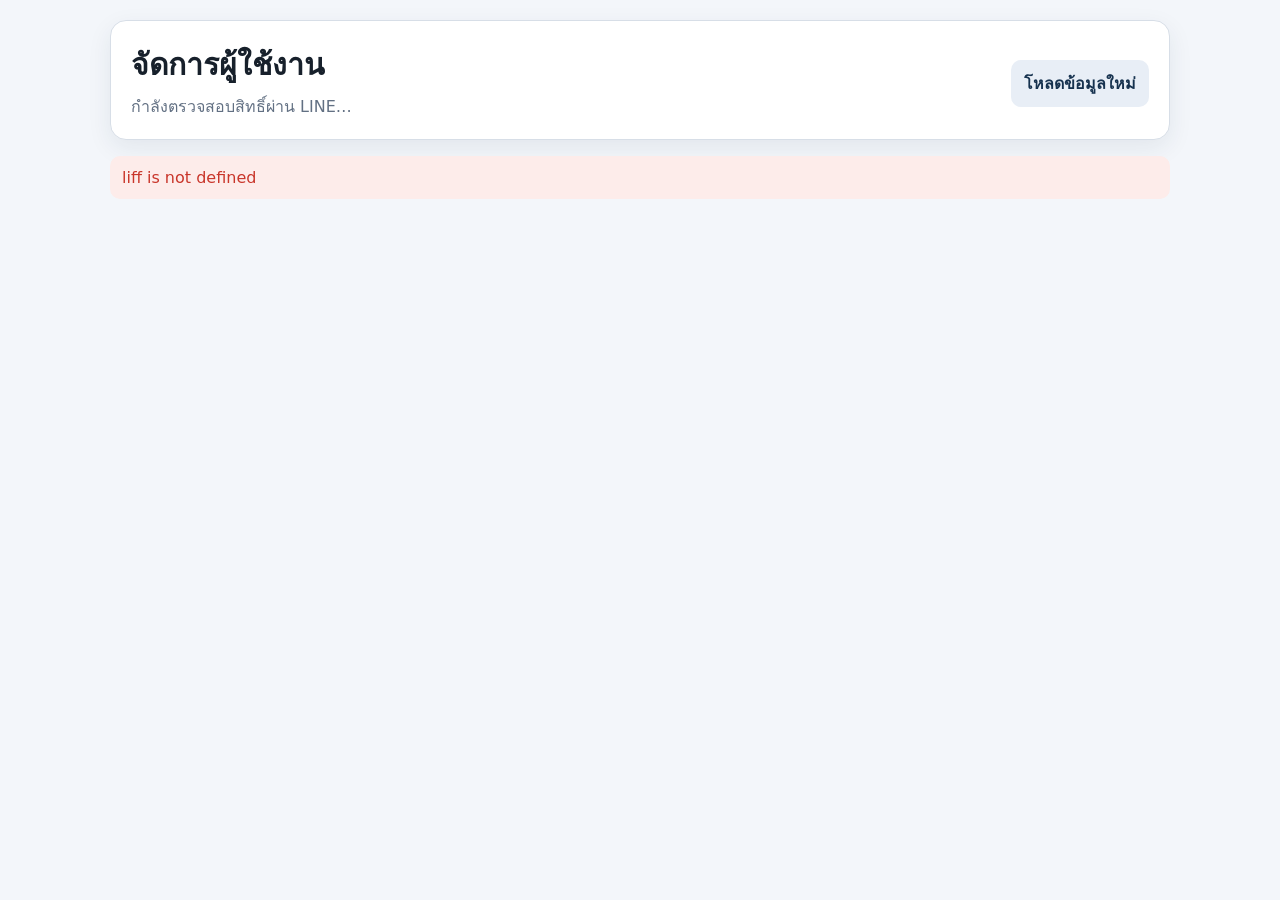
==== index.html @ 58099b9d "Improve Apps Script bridge loading" ====
<!doctype html>
<html lang='th'>
  <head>
    <meta charset='utf-8'>
    <meta name='viewport' content='width=device-width, initial-scale=1'>
    <title>จัดการผู้ใช้งาน</title>
    <script src='https://static.line-scdn.net/liff/edge/2/sdk.js'></script>
    <style>
      :root { --navy:#16324f; --blue:#1f6feb; --green:#16864b; --red:#c9362b; --border:#d7dee7; }
      * { box-sizing:border-box; }
      body { margin:0; background:#f3f6fa; color:#17202b; font-family:system-ui,'Segoe UI',sans-serif; }
      .page { width:min(1100px,100%); margin:auto; padding:20px; }
      .header,.card { border:1px solid var(--border); border-radius:16px; background:#fff; box-shadow:0 8px 24px rgb(22 50 79 / 8%); }
      .header { display:flex; align-items:center; justify-content:space-between; gap:16px; padding:20px; }
      h1,h2,p { margin-top:0; } h1 { margin-bottom:6px; font-size:clamp(22px,5vw,30px); }
      h2 { margin-bottom:16px; font-size:20px; } .muted { margin-bottom:0; color:#627083; }
      .card { margin-top:16px; padding:20px; }
      .grid { display:grid; grid-template-columns:repeat(2,minmax(0,1fr)); gap:14px; }
      label { display:block; color:var(--navy); font-weight:650; }
      input,select,button { width:100%; min-height:46px; margin-top:7px; border:1px solid var(--border); border-radius:10px; padding:10px 12px; background:#fff; font:inherit; }
      .check { display:flex; align-items:center; gap:9px; margin-top:27px; }
      .check input { width:20px; min-height:20px; margin:0; }
      .actions { display:flex; gap:10px; margin-top:16px; }
      button { width:auto; cursor:pointer; border-color:transparent; background:var(--blue); color:#fff; font-weight:700; }
      button.secondary { background:#e8eef6; color:var(--navy); } button:disabled { opacity:.55; }
      .status { display:none; margin-top:16px; border-radius:10px; padding:12px; }
      .status.show { display:block; } .info { background:#e9f2ff; color:#144f98; }
      .success { background:#e5f6ed; color:var(--green); } .error { background:#fdecea; color:var(--red); }
      .table-wrap { overflow-x:auto; } table { width:100%; border-collapse:collapse; white-space:nowrap; }
      th,td { border-bottom:1px solid var(--border); padding:11px 10px; text-align:left; }
      th { background:#f6f8fb; color:var(--navy); } .active { color:var(--green); } .inactive { color:var(--red); }
      .edit { min-height:36px; margin:0; padding:6px 12px; } #app { display:none; }
      .backend-frame { position:fixed; left:-10px; bottom:-10px; width:1px; height:1px; border:0; opacity:.01; pointer-events:none; }
      @media(max-width:650px) { .page{padding:12px}.header,.card{padding:16px;border-radius:12px}.header,.actions{flex-direction:column;align-items:stretch}.grid{grid-template-columns:1fr}.check{margin-top:0}button{width:100%} }
    </style>
  </head>
  <body>
    <main class='page'>
      <section class='header'>
        <div><h1>จัดการผู้ใช้งาน</h1><p class='muted' id='signedInName'>กำลังตรวจสอบสิทธิ์ผ่าน LINE…</p></div>
        <button class='secondary' id='refreshButton' type='button'>โหลดข้อมูลใหม่</button>
      </section>
      <div class='status info show' id='statusBox'>กำลังเชื่อมต่อ LINE…</div>
      <div id='app'>
        <section class='card'>
          <h2>เพิ่มหรือแก้ไขผู้ใช้</h2>
          <form id='userForm'>
            <div class='grid'>
              <label>LINE User ID<input id='lineUserId' required placeholder='Uxxxxxxxxxxxxxxxxxxxxxxxxxxxxxxxx'></label>
              <label>ชื่อที่แสดงใน LINE<input id='lineDisplayName' maxlength='100'></label>
              <label>ชื่อพนักงาน<input id='employeeName' maxlength='100'></label>
              <label>รหัสพนักงาน<input id='employeeCode' maxlength='50'></label>
              <label>ระดับสิทธิ์<select id='role'><option value='employee'>พนักงาน</option><option value='manager'>ผู้บริหาร</option></select></label>
              <label class='check'><input id='active' type='checkbox' checked>เปิดใช้งานบัญชีนี้</label>
            </div>
            <div class='actions'>
              <button id='saveButton' type='submit'>บันทึกผู้ใช้</button>
              <button class='secondary' id='clearButton' type='button'>ล้างแบบฟอร์ม</button>
            </div>
          </form>
        </section>
        <section class='card'>
          <h2>รายชื่อผู้ใช้งาน</h2>
          <div class='table-wrap'>
            <table>
              <thead><tr><th>ชื่อพนักงาน</th><th>รหัส</th><th>ชื่อ LINE</th><th>สิทธิ์</th><th>สถานะ</th><th></th></tr></thead>
              <tbody id='userRows'></tbody>
            </table>
          </div>
        </section>
      </div>
    </main>
    <iframe class='backend-frame' id='backendFrame' title='Apps Script backend'></iframe>
    <script>
      const LIFF_ID = '2010715544-GvrOwi60';
      const BACKEND_URL = 'https://script.google.com/macros/s/AKfycbyESq3ElbNxq7bEyZDxIIWCB4xXOljDErmlL_7c5X8zu0nMCGEnjHRh0IuNytsaBwrUbg/exec';
      const MESSAGE_SOURCE = 'line-access-frontend';
      const BRIDGE_SOURCE = 'line-access-bridge';
      const pending = new Map();
      let idToken = '';
      let users = [];
      let bridgeWindow = null;
      let requestNumber = 0;
      let resolveBridge;
      const bridgeReady = new Promise(resolve => { resolveBridge = resolve; });
      const el = {};

      ['app','statusBox','signedInName','userForm','userRows','refreshButton','saveButton',
       'clearButton','lineUserId','lineDisplayName','employeeName','employeeCode','role','active',
       'backendFrame'].forEach(id => { el[id] = document.getElementById(id); });

      window.addEventListener('message', receiveBridgeMessage);
      window.addEventListener('load', initialize);
      el.userForm.addEventListener('submit', saveUser);
      el.refreshButton.addEventListener('click', () => loadUsers().catch(() => {}));
      el.clearButton.addEventListener('click', clearForm);

      async function initialize() {
        try {
          el.backendFrame.src = BACKEND_URL;
          await liff.init({ liffId: LIFF_ID, withLoginOnExternalBrowser: true });
          if (!liff.isLoggedIn()) throw new Error('กรุณาเข้าสู่ระบบ LINE แล้วเปิดใหม่');
          idToken = liff.getIDToken();
          if (!idToken) throw new Error('LINE ไม่ได้ส่ง ID token');
          const profile = await liff.getProfile();
          el.signedInName.textContent = 'เข้าสู่ระบบ: ' + profile.displayName;
          await waitForBridge();
          await loadUsers();
          el.app.style.display = 'block';
        } catch (error) {
          showStatus(messageOf(error), 'error');
        }
      }

      function receiveBridgeMessage(event) {
        const data = event.data;
        if (!data || data.source !== BRIDGE_SOURCE) return;
        if (data.type === 'ready') {
          bridgeWindow = event.source;
          resolveBridge();
          return;
        }
        if (data.type !== 'response' || event.source !== bridgeWindow) return;
        const request = pending.get(data.id);
        if (!request) return;
        clearTimeout(request.timer);
        pending.delete(data.id);
        data.ok ? request.resolve(data.result) : request.reject(new Error(data.error));
      }

      function waitForBridge() {
        return Promise.race([
          bridgeReady,
          new Promise((resolve, reject) => {
            setTimeout(() => reject(new Error('เชื่อมต่อ Apps Script ไม่สำเร็จ')), 15000);
          })
        ]);
      }

      function callBackend(action, payload) {
        return new Promise((resolve, reject) => {
          const id = 'request-' + (++requestNumber);
          const timer = setTimeout(() => {
            pending.delete(id);
            reject(new Error('Apps Script ตอบกลับช้าเกินกำหนด'));
          }, 20000);
          pending.set(id, { resolve: resolve, reject: reject, timer: timer });
          bridgeWindow.postMessage({
            source: MESSAGE_SOURCE,
            id: id,
            action: action,
            idToken: idToken,
            payload: payload || null
          }, '*');
        });
      }

      function loadUsers() {
        setBusy(true);
        showStatus('กำลังโหลดรายชื่อผู้ใช้งาน…', 'info');
        return callBackend('getAccessUsers').then(result => {
          users = result || [];
          renderUsers();
          showStatus('โหลดข้อมูล ' + users.length + ' รายการแล้ว', 'success');
        }).catch(error => {
          showStatus(messageOf(error), 'error');
          throw error;
        }).finally(() => setBusy(false));
      }

      function saveUser(event) {
        event.preventDefault();
        setBusy(true);
        showStatus('กำลังบันทึกข้อมูล…', 'info');
        const input = {
          lineUserId: el.lineUserId.value,
          lineDisplayName: el.lineDisplayName.value,
          employeeName: el.employeeName.value,
          employeeCode: el.employeeCode.value,
          role: el.role.value,
          active: el.active.checked
        };
        callBackend('saveAccessUser', input).then(() => {
          clearForm();
          return loadUsers();
        }).catch(error => showStatus(messageOf(error), 'error'))
          .finally(() => setBusy(false));
      }

      function renderUsers() {
        el.userRows.replaceChildren();
        if (!users.length) {
          const cell = el.userRows.insertRow().insertCell();
          cell.colSpan = 6;
          cell.textContent = 'ยังไม่มีผู้ใช้งาน';
          return;
        }
        users.forEach((user, index) => {
          const row = el.userRows.insertRow();
          addCell(row, user.employeeName || '-');
          addCell(row, user.employeeCode || '-');
          addCell(row, user.lineDisplayName || '-');
          addCell(row, user.role === 'manager' ? 'ผู้บริหาร' : 'พนักงาน');
          const status = addCell(row, user.active ? 'ใช้งาน' : 'ระงับ');
          status.className = user.active ? 'active' : 'inactive';
          const button = document.createElement('button');
          button.type = 'button';
          button.className = 'edit';
          button.textContent = 'แก้ไข';
          button.addEventListener('click', () => editUser(index));
          row.insertCell().appendChild(button);
        });
      }

      function addCell(row, text) {
        const cell = row.insertCell();
        cell.textContent = text;
        return cell;
      }

      function editUser(index) {
        const user = users[index];
        el.lineUserId.value = user.lineUserId;
        el.lineDisplayName.value = user.lineDisplayName;
        el.employeeName.value = user.employeeName;
        el.employeeCode.value = user.employeeCode;
        el.role.value = user.role;
        el.active.checked = user.active;
        window.scrollTo({ top: 0, behavior: 'smooth' });
      }

      function clearForm() {
        el.userForm.reset();
        el.active.checked = true;
        el.role.value = 'employee';
      }

      function setBusy(value) {
        el.saveButton.disabled = value;
        el.refreshButton.disabled = value;
      }

      function showStatus(message, type) {
        el.statusBox.textContent = message;
        el.statusBox.className = 'status show ' + type;
      }

      function messageOf(error) {
        return error && error.message ? error.message : String(error);
      }
    </script>
  </body>
</html>
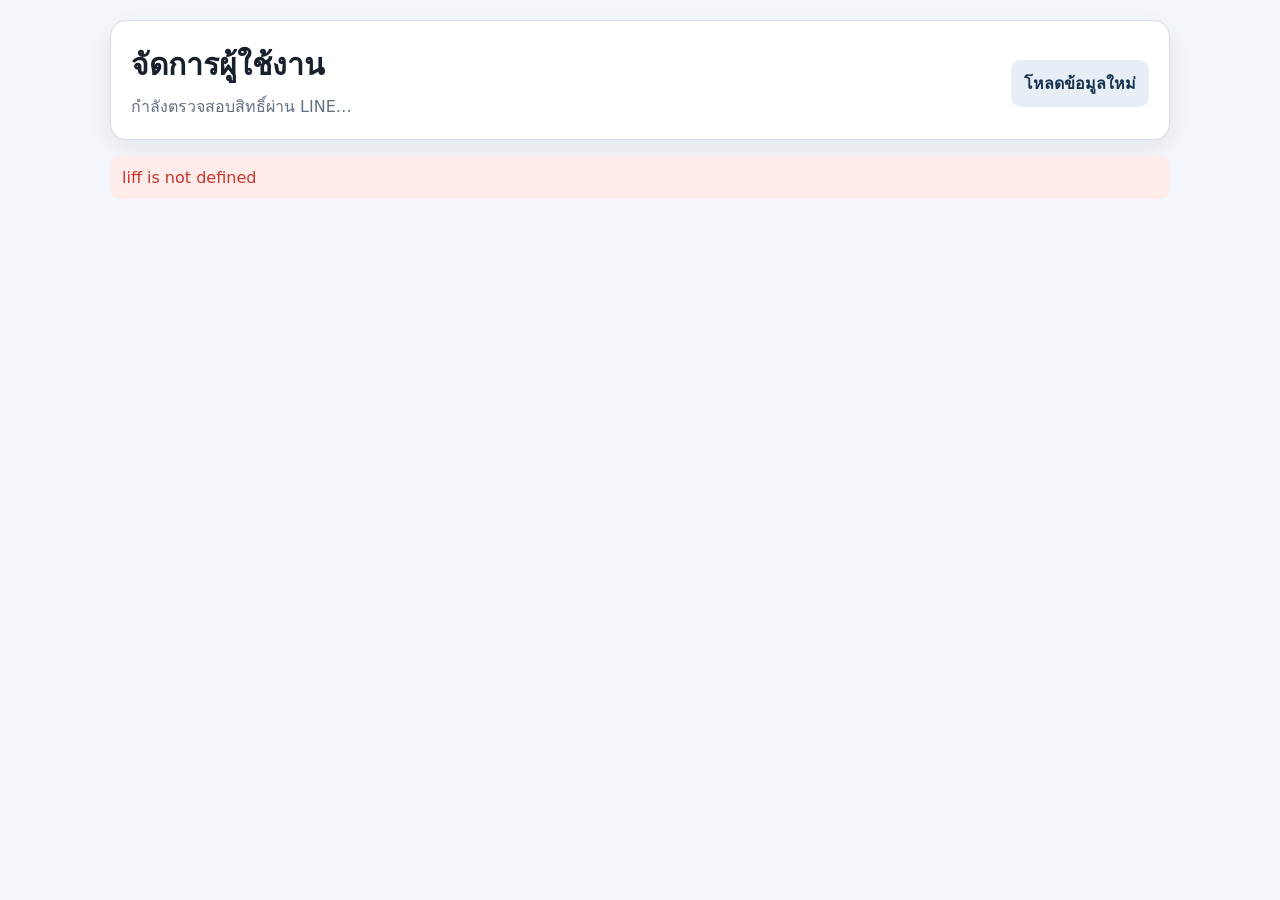
==== commit 66f747fb: "feat: add manager broadcast announcements" ====
--- a/index.html
+++ b/index.html
@@ -17,7 +17,8 @@
       .card { margin-top:16px; padding:20px; }
       .grid { display:grid; grid-template-columns:repeat(2,minmax(0,1fr)); gap:14px; }
       label { display:block; color:var(--navy); font-weight:650; }
-      input,select,button { width:100%; min-height:46px; margin-top:7px; border:1px solid var(--border); border-radius:10px; padding:10px 12px; background:#fff; font:inherit; }
+      input,select,textarea,button { width:100%; min-height:46px; margin-top:7px; border:1px solid var(--border); border-radius:10px; padding:10px 12px; background:#fff; font:inherit; }
+      textarea { min-height:150px; resize:vertical; line-height:1.55; }
       .check { display:flex; align-items:center; gap:9px; margin-top:27px; }
       .check input { width:20px; min-height:20px; margin:0; }
       .actions { display:flex; gap:10px; margin-top:16px; }
@@ -30,6 +31,12 @@
       th,td { border-bottom:1px solid var(--border); padding:11px 10px; text-align:left; }
       th { background:#f6f8fb; color:var(--navy); } .active { color:var(--green); } .inactive { color:var(--red); }
       .edit { min-height:36px; margin:0; padding:6px 12px; } #app { display:none; }
+      .broadcast-preview { display:none; margin-top:16px; border:1px solid #b9d3fa; border-radius:12px; padding:14px; background:#f4f8ff; }
+      .broadcast-preview.show { display:block; }
+      .broadcast-preview strong { display:block; color:var(--navy); }
+      .broadcast-preview pre { margin:10px 0 0; white-space:pre-wrap; overflow-wrap:anywhere; font:inherit; line-height:1.55; }
+      .danger { background:var(--red); }
+      .counter { margin-top:7px; color:#627083; text-align:right; font-size:14px; }
       .backend-frame { position:fixed; left:-10px; bottom:-10px; width:1px; height:1px; border:0; opacity:.01; pointer-events:none; }
       @media(max-width:650px) { .page{padding:12px}.header,.card{padding:16px;border-radius:12px}.header,.actions{flex-direction:column;align-items:stretch}.grid{grid-template-columns:1fr}.check{margin-top:0}button{width:100%} }
     </style>
@@ -42,6 +49,23 @@
       </section>
       <div class='status info show' id='statusBox'>กำลังเชื่อมต่อ LINE…</div>
       <div id='app'>
+        <section class='card'>
+          <h2>แจ้งประกาศถึงทุกคน</h2>
+          <p class='muted'>ส่งข้อความถึงพนักงานและผู้บริหารที่เปิดใช้งานทั้งหมด</p>
+          <label>
+            ข้อความประกาศ
+            <textarea id='broadcastMessage' maxlength='1000' placeholder='เช่น แจ้งประชุมเวลา 15:00 น. ที่ห้องประชุม'></textarea>
+          </label>
+          <div class='counter'><span id='broadcastLength'>0</span>/1000 ตัวอักษร</div>
+          <div class='broadcast-preview' id='broadcastPreview'>
+            <strong id='broadcastRecipientSummary'></strong>
+            <pre id='broadcastPreviewText'></pre>
+          </div>
+          <div class='actions'>
+            <button class='secondary' id='previewBroadcastButton' type='button'>ดูตัวอย่างและจำนวนผู้รับ</button>
+            <button class='danger' id='sendBroadcastButton' type='button' disabled>ยืนยันส่งทุกคน</button>
+          </div>
+        </section>
         <section class='card'>
           <h2>เพิ่มหรือแก้ไขผู้ใช้</h2>
           <form id='userForm'>
@@ -79,6 +103,8 @@
       const pending = new Map();
       let idToken = '';
       let users = [];
+      let previewedBroadcastMessage = '';
+      let previewedRecipientCount = 0;
       let bridgeWindow = null;
       let requestNumber = 0;
       let resolveBridge;
@@ -87,13 +113,18 @@
 
       ['app','statusBox','signedInName','userForm','userRows','refreshButton','saveButton',
        'clearButton','lineUserId','lineDisplayName','employeeName','employeeCode','role','active',
-       'backendFrame'].forEach(id => { el[id] = document.getElementById(id); });
+       'backendFrame','broadcastMessage','broadcastLength','broadcastPreview',
+       'broadcastRecipientSummary','broadcastPreviewText','previewBroadcastButton',
+       'sendBroadcastButton'].forEach(id => { el[id] = document.getElementById(id); });
 
       window.addEventListener('message', receiveBridgeMessage);
       window.addEventListener('load', initialize);
       el.userForm.addEventListener('submit', saveUser);
       el.refreshButton.addEventListener('click', () => loadUsers().catch(() => {}));
       el.clearButton.addEventListener('click', clearForm);
+      el.broadcastMessage.addEventListener('input', handleBroadcastInput);
+      el.previewBroadcastButton.addEventListener('click', previewBroadcast);
+      el.sendBroadcastButton.addEventListener('click', sendBroadcast);
 
       async function initialize() {
         try {
@@ -180,11 +211,87 @@
           role: el.role.value,
           active: el.active.checked
         };
-        callBackend('saveAccessUser', input).then(() => {
+        callBackend('saveAccessUser', input).then(result => {
           clearForm();
-          return loadUsers();
+          return loadUsers().then(() => {
+            const menu = result && result.richMenu;
+            if (menu && menu.status === 'error') {
+              showStatus('บันทึกข้อมูลแล้ว แต่ผูก Rich Menu ไม่สำเร็จ: ' + menu.error, 'error');
+              return;
+            }
+            if (menu && menu.status === 'not-configured') {
+              showStatus('บันทึกข้อมูลแล้ว แต่ระบบ Rich Menu ยังไม่ได้ตั้งค่า', 'info');
+              return;
+            }
+            showStatus('บันทึกข้อมูลและตรวจสอบ Rich Menu แล้ว', 'success');
+          });
         }).catch(error => showStatus(messageOf(error), 'error'))
           .finally(() => setBusy(false));
+      }
+
+      function handleBroadcastInput() {
+        el.broadcastLength.textContent = el.broadcastMessage.value.length;
+        previewedBroadcastMessage = '';
+        previewedRecipientCount = 0;
+        el.broadcastPreview.classList.remove('show');
+        el.sendBroadcastButton.disabled = true;
+      }
+
+      async function previewBroadcast() {
+        const message = el.broadcastMessage.value.trim();
+        if (!message) {
+          showStatus('กรุณาพิมพ์ข้อความประกาศ', 'error');
+          return;
+        }
+        setBusy(true);
+        showStatus('กำลังตรวจสอบข้อความและรายชื่อผู้รับ…', 'info');
+        try {
+          const result = await callBackend('previewBroadcastMessage', { message: message });
+          previewedBroadcastMessage = result.message;
+          previewedRecipientCount = result.recipientCount;
+          el.broadcastRecipientSummary.textContent =
+            'ผู้รับทั้งหมด ' + result.recipientCount + ' คน';
+          el.broadcastPreviewText.textContent = result.message;
+          el.broadcastPreview.classList.add('show');
+          el.sendBroadcastButton.disabled = false;
+          showStatus('ตรวจตัวอย่างแล้ว กรุณาตรวจข้อความก่อนกดยืนยันส่ง', 'success');
+        } catch (error) {
+          showStatus(messageOf(error), 'error');
+        } finally {
+          setBusy(false);
+        }
+      }
+
+      async function sendBroadcast() {
+        const message = el.broadcastMessage.value.trim();
+        if (!previewedBroadcastMessage || message !== previewedBroadcastMessage) {
+          showStatus('ข้อความมีการเปลี่ยนแปลง กรุณาดูตัวอย่างใหม่ก่อนส่ง', 'error');
+          handleBroadcastInput();
+          return;
+        }
+        if (!window.confirm(
+          'ยืนยันส่งข้อความนี้ถึงผู้ใช้งาน Active ทั้งหมด ' +
+          previewedRecipientCount + ' คนใช่หรือไม่?'
+        )) return;
+
+        setBusy(true);
+        showStatus('กำลังส่งประกาศ กรุณาอย่าปิดหน้านี้…', 'info');
+        try {
+          const result = await callBackend('sendBroadcastMessage', {
+            message: message,
+            confirmation: 'SEND_ALL_ACTIVE'
+          });
+          el.broadcastMessage.value = '';
+          handleBroadcastInput();
+          showStatus(
+            'ส่งประกาศสำเร็จ ' + result.recipientCount + ' คน เวลา ' + result.sentAt,
+            'success'
+          );
+        } catch (error) {
+          showStatus(messageOf(error), 'error');
+        } finally {
+          setBusy(false);
+        }
       }
 
       function renderUsers() {
@@ -238,6 +345,9 @@
       function setBusy(value) {
         el.saveButton.disabled = value;
         el.refreshButton.disabled = value;
+        el.previewBroadcastButton.disabled = value;
+        el.sendBroadcastButton.disabled = value ||
+          !previewedBroadcastMessage;
       }
 
       function showStatus(message, type) {
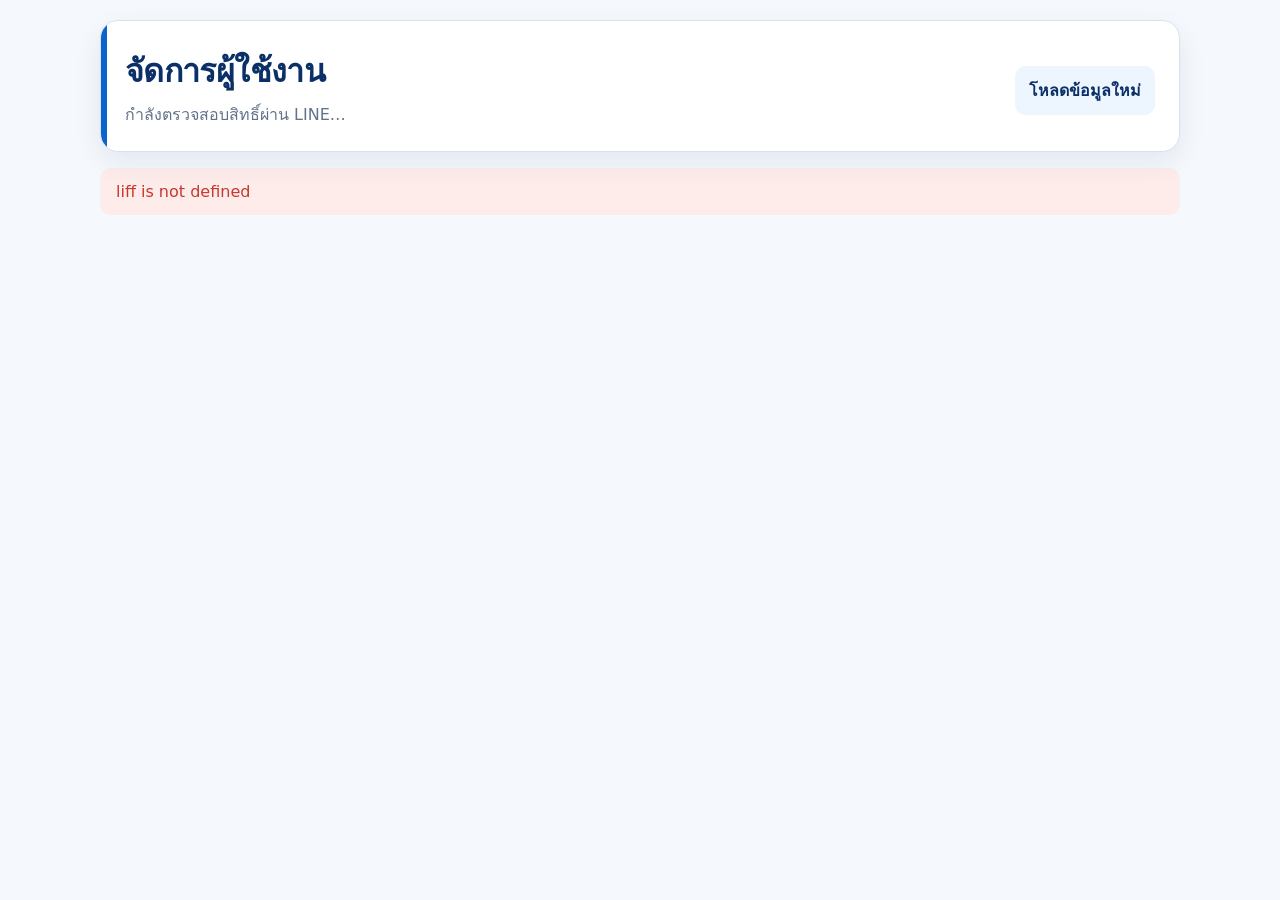
==== commit e6691406: "Refresh admin user management UI" ====
--- a/index.html
+++ b/index.html
@@ -1,363 +1,365 @@
-<!doctype html>
-<html lang='th'>
-  <head>
-    <meta charset='utf-8'>
-    <meta name='viewport' content='width=device-width, initial-scale=1'>
-    <title>จัดการผู้ใช้งาน</title>
-    <script src='https://static.line-scdn.net/liff/edge/2/sdk.js'></script>
-    <style>
-      :root { --navy:#16324f; --blue:#1f6feb; --green:#16864b; --red:#c9362b; --border:#d7dee7; }
-      * { box-sizing:border-box; }
-      body { margin:0; background:#f3f6fa; color:#17202b; font-family:system-ui,'Segoe UI',sans-serif; }
-      .page { width:min(1100px,100%); margin:auto; padding:20px; }
-      .header,.card { border:1px solid var(--border); border-radius:16px; background:#fff; box-shadow:0 8px 24px rgb(22 50 79 / 8%); }
-      .header { display:flex; align-items:center; justify-content:space-between; gap:16px; padding:20px; }
-      h1,h2,p { margin-top:0; } h1 { margin-bottom:6px; font-size:clamp(22px,5vw,30px); }
-      h2 { margin-bottom:16px; font-size:20px; } .muted { margin-bottom:0; color:#627083; }
-      .card { margin-top:16px; padding:20px; }
-      .grid { display:grid; grid-template-columns:repeat(2,minmax(0,1fr)); gap:14px; }
-      label { display:block; color:var(--navy); font-weight:650; }
-      input,select,textarea,button { width:100%; min-height:46px; margin-top:7px; border:1px solid var(--border); border-radius:10px; padding:10px 12px; background:#fff; font:inherit; }
-      textarea { min-height:150px; resize:vertical; line-height:1.55; }
-      .check { display:flex; align-items:center; gap:9px; margin-top:27px; }
-      .check input { width:20px; min-height:20px; margin:0; }
-      .actions { display:flex; gap:10px; margin-top:16px; }
-      button { width:auto; cursor:pointer; border-color:transparent; background:var(--blue); color:#fff; font-weight:700; }
-      button.secondary { background:#e8eef6; color:var(--navy); } button:disabled { opacity:.55; }
-      .status { display:none; margin-top:16px; border-radius:10px; padding:12px; }
-      .status.show { display:block; } .info { background:#e9f2ff; color:#144f98; }
-      .success { background:#e5f6ed; color:var(--green); } .error { background:#fdecea; color:var(--red); }
-      .table-wrap { overflow-x:auto; } table { width:100%; border-collapse:collapse; white-space:nowrap; }
-      th,td { border-bottom:1px solid var(--border); padding:11px 10px; text-align:left; }
-      th { background:#f6f8fb; color:var(--navy); } .active { color:var(--green); } .inactive { color:var(--red); }
-      .edit { min-height:36px; margin:0; padding:6px 12px; } #app { display:none; }
-      .broadcast-preview { display:none; margin-top:16px; border:1px solid #b9d3fa; border-radius:12px; padding:14px; background:#f4f8ff; }
-      .broadcast-preview.show { display:block; }
-      .broadcast-preview strong { display:block; color:var(--navy); }
-      .broadcast-preview pre { margin:10px 0 0; white-space:pre-wrap; overflow-wrap:anywhere; font:inherit; line-height:1.55; }
-      .danger { background:var(--red); }
-      .counter { margin-top:7px; color:#627083; text-align:right; font-size:14px; }
-      .backend-frame { position:fixed; left:-10px; bottom:-10px; width:1px; height:1px; border:0; opacity:.01; pointer-events:none; }
-      @media(max-width:650px) { .page{padding:12px}.header,.card{padding:16px;border-radius:12px}.header,.actions{flex-direction:column;align-items:stretch}.grid{grid-template-columns:1fr}.check{margin-top:0}button{width:100%} }
-    </style>
-  </head>
-  <body>
-    <main class='page'>
-      <section class='header'>
-        <div><h1>จัดการผู้ใช้งาน</h1><p class='muted' id='signedInName'>กำลังตรวจสอบสิทธิ์ผ่าน LINE…</p></div>
-        <button class='secondary' id='refreshButton' type='button'>โหลดข้อมูลใหม่</button>
-      </section>
-      <div class='status info show' id='statusBox'>กำลังเชื่อมต่อ LINE…</div>
-      <div id='app'>
-        <section class='card'>
-          <h2>แจ้งประกาศถึงทุกคน</h2>
-          <p class='muted'>ส่งข้อความถึงพนักงานและผู้บริหารที่เปิดใช้งานทั้งหมด</p>
-          <label>
-            ข้อความประกาศ
-            <textarea id='broadcastMessage' maxlength='1000' placeholder='เช่น แจ้งประชุมเวลา 15:00 น. ที่ห้องประชุม'></textarea>
-          </label>
-          <div class='counter'><span id='broadcastLength'>0</span>/1000 ตัวอักษร</div>
-          <div class='broadcast-preview' id='broadcastPreview'>
-            <strong id='broadcastRecipientSummary'></strong>
-            <pre id='broadcastPreviewText'></pre>
-          </div>
-          <div class='actions'>
-            <button class='secondary' id='previewBroadcastButton' type='button'>ดูตัวอย่างและจำนวนผู้รับ</button>
-            <button class='danger' id='sendBroadcastButton' type='button' disabled>ยืนยันส่งทุกคน</button>
-          </div>
-        </section>
-        <section class='card'>
-          <h2>เพิ่มหรือแก้ไขผู้ใช้</h2>
-          <form id='userForm'>
-            <div class='grid'>
-              <label>LINE User ID<input id='lineUserId' required placeholder='Uxxxxxxxxxxxxxxxxxxxxxxxxxxxxxxxx'></label>
-              <label>ชื่อที่แสดงใน LINE<input id='lineDisplayName' maxlength='100'></label>
-              <label>ชื่อพนักงาน<input id='employeeName' maxlength='100'></label>
-              <label>รหัสพนักงาน<input id='employeeCode' maxlength='50'></label>
-              <label>ระดับสิทธิ์<select id='role'><option value='employee'>พนักงาน</option><option value='manager'>ผู้บริหาร</option></select></label>
-              <label class='check'><input id='active' type='checkbox' checked>เปิดใช้งานบัญชีนี้</label>
-            </div>
-            <div class='actions'>
-              <button id='saveButton' type='submit'>บันทึกผู้ใช้</button>
-              <button class='secondary' id='clearButton' type='button'>ล้างแบบฟอร์ม</button>
-            </div>
-          </form>
-        </section>
-        <section class='card'>
-          <h2>รายชื่อผู้ใช้งาน</h2>
-          <div class='table-wrap'>
-            <table>
-              <thead><tr><th>ชื่อพนักงาน</th><th>รหัส</th><th>ชื่อ LINE</th><th>สิทธิ์</th><th>สถานะ</th><th></th></tr></thead>
-              <tbody id='userRows'></tbody>
-            </table>
-          </div>
-        </section>
-      </div>
-    </main>
-    <iframe class='backend-frame' id='backendFrame' title='Apps Script backend'></iframe>
-    <script>
-      const LIFF_ID = '2010715544-GvrOwi60';
-      const BACKEND_URL = 'https://script.google.com/macros/s/AKfycbyESq3ElbNxq7bEyZDxIIWCB4xXOljDErmlL_7c5X8zu0nMCGEnjHRh0IuNytsaBwrUbg/exec';
-      const MESSAGE_SOURCE = 'line-access-frontend';
-      const BRIDGE_SOURCE = 'line-access-bridge';
-      const pending = new Map();
-      let idToken = '';
-      let users = [];
-      let previewedBroadcastMessage = '';
-      let previewedRecipientCount = 0;
-      let bridgeWindow = null;
-      let requestNumber = 0;
-      let resolveBridge;
-      const bridgeReady = new Promise(resolve => { resolveBridge = resolve; });
-      const el = {};
-
-      ['app','statusBox','signedInName','userForm','userRows','refreshButton','saveButton',
-       'clearButton','lineUserId','lineDisplayName','employeeName','employeeCode','role','active',
-       'backendFrame','broadcastMessage','broadcastLength','broadcastPreview',
-       'broadcastRecipientSummary','broadcastPreviewText','previewBroadcastButton',
-       'sendBroadcastButton'].forEach(id => { el[id] = document.getElementById(id); });
-
-      window.addEventListener('message', receiveBridgeMessage);
-      window.addEventListener('load', initialize);
-      el.userForm.addEventListener('submit', saveUser);
-      el.refreshButton.addEventListener('click', () => loadUsers().catch(() => {}));
-      el.clearButton.addEventListener('click', clearForm);
-      el.broadcastMessage.addEventListener('input', handleBroadcastInput);
-      el.previewBroadcastButton.addEventListener('click', previewBroadcast);
-      el.sendBroadcastButton.addEventListener('click', sendBroadcast);
-
-      async function initialize() {
-        try {
-          el.backendFrame.src = BACKEND_URL;
-          await liff.init({ liffId: LIFF_ID, withLoginOnExternalBrowser: true });
-          if (!liff.isLoggedIn()) throw new Error('กรุณาเข้าสู่ระบบ LINE แล้วเปิดใหม่');
-          idToken = liff.getIDToken();
-          if (!idToken) throw new Error('LINE ไม่ได้ส่ง ID token');
-          const profile = await liff.getProfile();
-          el.signedInName.textContent = 'เข้าสู่ระบบ: ' + profile.displayName;
-          await waitForBridge();
-          await loadUsers();
-          el.app.style.display = 'block';
-        } catch (error) {
-          showStatus(messageOf(error), 'error');
-        }
-      }
-
-      function receiveBridgeMessage(event) {
-        const data = event.data;
-        if (!data || data.source !== BRIDGE_SOURCE) return;
-        if (data.type === 'ready') {
-          bridgeWindow = event.source;
-          resolveBridge();
-          return;
-        }
-        if (data.type !== 'response' || event.source !== bridgeWindow) return;
-        const request = pending.get(data.id);
-        if (!request) return;
-        clearTimeout(request.timer);
-        pending.delete(data.id);
-        data.ok ? request.resolve(data.result) : request.reject(new Error(data.error));
-      }
-
-      function waitForBridge() {
-        return Promise.race([
-          bridgeReady,
-          new Promise((resolve, reject) => {
-            setTimeout(() => reject(new Error('เชื่อมต่อ Apps Script ไม่สำเร็จ')), 15000);
-          })
-        ]);
-      }
-
-      function callBackend(action, payload) {
-        return new Promise((resolve, reject) => {
-          const id = 'request-' + (++requestNumber);
-          const timer = setTimeout(() => {
-            pending.delete(id);
-            reject(new Error('Apps Script ตอบกลับช้าเกินกำหนด'));
-          }, 20000);
-          pending.set(id, { resolve: resolve, reject: reject, timer: timer });
-          bridgeWindow.postMessage({
-            source: MESSAGE_SOURCE,
-            id: id,
-            action: action,
-            idToken: idToken,
-            payload: payload || null
-          }, '*');
-        });
-      }
-
-      function loadUsers() {
-        setBusy(true);
-        showStatus('กำลังโหลดรายชื่อผู้ใช้งาน…', 'info');
-        return callBackend('getAccessUsers').then(result => {
-          users = result || [];
-          renderUsers();
-          showStatus('โหลดข้อมูล ' + users.length + ' รายการแล้ว', 'success');
-        }).catch(error => {
-          showStatus(messageOf(error), 'error');
-          throw error;
-        }).finally(() => setBusy(false));
-      }
-
-      function saveUser(event) {
-        event.preventDefault();
-        setBusy(true);
-        showStatus('กำลังบันทึกข้อมูล…', 'info');
-        const input = {
-          lineUserId: el.lineUserId.value,
-          lineDisplayName: el.lineDisplayName.value,
-          employeeName: el.employeeName.value,
-          employeeCode: el.employeeCode.value,
-          role: el.role.value,
-          active: el.active.checked
-        };
-        callBackend('saveAccessUser', input).then(result => {
-          clearForm();
-          return loadUsers().then(() => {
-            const menu = result && result.richMenu;
-            if (menu && menu.status === 'error') {
-              showStatus('บันทึกข้อมูลแล้ว แต่ผูก Rich Menu ไม่สำเร็จ: ' + menu.error, 'error');
-              return;
-            }
-            if (menu && menu.status === 'not-configured') {
-              showStatus('บันทึกข้อมูลแล้ว แต่ระบบ Rich Menu ยังไม่ได้ตั้งค่า', 'info');
-              return;
-            }
-            showStatus('บันทึกข้อมูลและตรวจสอบ Rich Menu แล้ว', 'success');
-          });
-        }).catch(error => showStatus(messageOf(error), 'error'))
-          .finally(() => setBusy(false));
-      }
-
-      function handleBroadcastInput() {
-        el.broadcastLength.textContent = el.broadcastMessage.value.length;
-        previewedBroadcastMessage = '';
-        previewedRecipientCount = 0;
-        el.broadcastPreview.classList.remove('show');
-        el.sendBroadcastButton.disabled = true;
-      }
-
-      async function previewBroadcast() {
-        const message = el.broadcastMessage.value.trim();
-        if (!message) {
-          showStatus('กรุณาพิมพ์ข้อความประกาศ', 'error');
-          return;
-        }
-        setBusy(true);
-        showStatus('กำลังตรวจสอบข้อความและรายชื่อผู้รับ…', 'info');
-        try {
-          const result = await callBackend('previewBroadcastMessage', { message: message });
-          previewedBroadcastMessage = result.message;
-          previewedRecipientCount = result.recipientCount;
-          el.broadcastRecipientSummary.textContent =
-            'ผู้รับทั้งหมด ' + result.recipientCount + ' คน';
-          el.broadcastPreviewText.textContent = result.message;
-          el.broadcastPreview.classList.add('show');
-          el.sendBroadcastButton.disabled = false;
-          showStatus('ตรวจตัวอย่างแล้ว กรุณาตรวจข้อความก่อนกดยืนยันส่ง', 'success');
-        } catch (error) {
-          showStatus(messageOf(error), 'error');
-        } finally {
-          setBusy(false);
-        }
-      }
-
-      async function sendBroadcast() {
-        const message = el.broadcastMessage.value.trim();
-        if (!previewedBroadcastMessage || message !== previewedBroadcastMessage) {
-          showStatus('ข้อความมีการเปลี่ยนแปลง กรุณาดูตัวอย่างใหม่ก่อนส่ง', 'error');
-          handleBroadcastInput();
-          return;
-        }
-        if (!window.confirm(
-          'ยืนยันส่งข้อความนี้ถึงผู้ใช้งาน Active ทั้งหมด ' +
-          previewedRecipientCount + ' คนใช่หรือไม่?'
-        )) return;
-
-        setBusy(true);
-        showStatus('กำลังส่งประกาศ กรุณาอย่าปิดหน้านี้…', 'info');
-        try {
-          const result = await callBackend('sendBroadcastMessage', {
-            message: message,
-            confirmation: 'SEND_ALL_ACTIVE'
-          });
-          el.broadcastMessage.value = '';
-          handleBroadcastInput();
-          showStatus(
-            'ส่งประกาศสำเร็จ ' + result.recipientCount + ' คน เวลา ' + result.sentAt,
-            'success'
-          );
-        } catch (error) {
-          showStatus(messageOf(error), 'error');
-        } finally {
-          setBusy(false);
-        }
-      }
-
-      function renderUsers() {
-        el.userRows.replaceChildren();
-        if (!users.length) {
-          const cell = el.userRows.insertRow().insertCell();
-          cell.colSpan = 6;
-          cell.textContent = 'ยังไม่มีผู้ใช้งาน';
-          return;
-        }
-        users.forEach((user, index) => {
-          const row = el.userRows.insertRow();
-          addCell(row, user.employeeName || '-');
-          addCell(row, user.employeeCode || '-');
-          addCell(row, user.lineDisplayName || '-');
-          addCell(row, user.role === 'manager' ? 'ผู้บริหาร' : 'พนักงาน');
-          const status = addCell(row, user.active ? 'ใช้งาน' : 'ระงับ');
-          status.className = user.active ? 'active' : 'inactive';
-          const button = document.createElement('button');
-          button.type = 'button';
-          button.className = 'edit';
-          button.textContent = 'แก้ไข';
-          button.addEventListener('click', () => editUser(index));
-          row.insertCell().appendChild(button);
-        });
-      }
-
-      function addCell(row, text) {
-        const cell = row.insertCell();
-        cell.textContent = text;
-        return cell;
-      }
-
-      function editUser(index) {
-        const user = users[index];
-        el.lineUserId.value = user.lineUserId;
-        el.lineDisplayName.value = user.lineDisplayName;
-        el.employeeName.value = user.employeeName;
-        el.employeeCode.value = user.employeeCode;
-        el.role.value = user.role;
-        el.active.checked = user.active;
-        window.scrollTo({ top: 0, behavior: 'smooth' });
-      }
-
-      function clearForm() {
-        el.userForm.reset();
-        el.active.checked = true;
-        el.role.value = 'employee';
-      }
-
-      function setBusy(value) {
-        el.saveButton.disabled = value;
-        el.refreshButton.disabled = value;
-        el.previewBroadcastButton.disabled = value;
-        el.sendBroadcastButton.disabled = value ||
-          !previewedBroadcastMessage;
-      }
-
-      function showStatus(message, type) {
-        el.statusBox.textContent = message;
-        el.statusBox.className = 'status show ' + type;
-      }
-
-      function messageOf(error) {
-        return error && error.message ? error.message : String(error);
-      }
-    </script>
-  </body>
-</html>
+<!doctype html>
+<html lang='th'>
+  <head>
+    <meta charset='utf-8'>
+    <meta name='viewport' content='width=device-width, initial-scale=1'>
+    <title>จัดการผู้ใช้งาน</title>
+    <script src='https://static.line-scdn.net/liff/edge/2/sdk.js'></script>
+    <style>
+      :root { --navy:#0b2f67; --ink:#172b4d; --blue:#0b63ce; --blue-soft:#edf5ff; --green:#16864b; --red:#c9362b; --amber:#a85b00; --border:#d8e2ef; --surface:#f5f8fc; }
+      * { box-sizing:border-box; }
+      body { margin:0; background:var(--surface); color:var(--ink); font-family:"Noto Sans Thai",system-ui,'Segoe UI',sans-serif; }
+      .page { width:min(1120px,100%); margin:auto; padding:20px; }
+      .header,.card { border:1px solid var(--border); border-radius:18px; background:#fff; box-shadow:0 10px 28px rgb(11 47 103 / 8%); }
+      .header { position:relative; display:flex; align-items:center; justify-content:space-between; gap:16px; padding:24px; overflow:hidden; }
+      .header::before { content:""; position:absolute; inset:0 auto 0 0; width:6px; background:var(--blue); }
+      h1,h2,p { margin-top:0; } h1 { margin-bottom:6px; color:var(--navy); font-size:clamp(24px,5vw,32px); letter-spacing:-.02em; }
+      h2 { margin-bottom:16px; color:var(--navy); font-size:21px; letter-spacing:-.015em; } .muted { margin-bottom:0; color:#62728a; }
+      .card { margin-top:18px; padding:22px; }
+      .grid { display:grid; grid-template-columns:repeat(2,minmax(0,1fr)); gap:16px; }
+      label { display:block; color:var(--navy); font-weight:700; }
+      input,select,textarea,button { width:100%; min-height:48px; margin-top:8px; border:1px solid var(--border); border-radius:11px; padding:11px 13px; background:#fff; color:var(--ink); font:inherit; transition:border-color .18s,box-shadow .18s; }
+      input:focus,select:focus,textarea:focus { outline:none; border-color:var(--blue); box-shadow:0 0 0 3px rgb(11 99 206 / 14%); }
+      textarea { min-height:150px; resize:vertical; line-height:1.55; }
+      .check { display:flex; align-items:center; gap:9px; margin-top:27px; }
+      .check input { width:20px; min-height:20px; margin:0; }
+      .actions { display:flex; gap:10px; margin-top:16px; }
+      button { width:auto; cursor:pointer; border-color:transparent; background:var(--blue); color:#fff; font-weight:800; box-shadow:0 5px 12px rgb(11 99 206 / 18%); }
+      button.secondary { background:var(--blue-soft); color:var(--navy); box-shadow:none; } button:disabled { opacity:.55; cursor:not-allowed; }
+      .status { display:none; margin-top:16px; border-radius:11px; padding:13px 15px; border:1px solid transparent; }
+      .status.show { display:block; } .info { background:#e9f2ff; color:#144f98; }
+      .success { background:#e5f6ed; color:var(--green); } .error { background:#fdecea; color:var(--red); }
+      .table-wrap { overflow-x:auto; border:1px solid var(--border); border-radius:12px; } table { width:100%; border-collapse:collapse; white-space:nowrap; }
+      th,td { border-bottom:1px solid var(--border); padding:13px 12px; text-align:left; } tbody tr:last-child td { border-bottom:0; } tbody tr:hover { background:#f8fbff; }
+      th { background:var(--blue-soft); color:var(--navy); font-size:14px; } .active { color:var(--green); font-weight:750; } .inactive { color:var(--red); font-weight:750; }
+      .edit { min-height:36px; margin:0; padding:6px 12px; } #app { display:none; }
+      .broadcast-preview { display:none; margin-top:16px; border:1px solid #b9d3fa; border-radius:12px; padding:15px; background:var(--blue-soft); }
+      .broadcast-preview.show { display:block; }
+      .broadcast-preview strong { display:block; color:var(--navy); }
+      .broadcast-preview pre { margin:10px 0 0; white-space:pre-wrap; overflow-wrap:anywhere; font:inherit; line-height:1.55; }
+      .danger { background:var(--red); }
+      .counter { margin-top:7px; color:#627083; text-align:right; font-size:14px; }
+      .backend-frame { position:fixed; left:-10px; bottom:-10px; width:1px; height:1px; border:0; opacity:.01; pointer-events:none; }
+      @media(max-width:650px) { .page{padding:12px}.header,.card{padding:17px;border-radius:14px}.header,.actions{flex-direction:column;align-items:stretch}.grid{grid-template-columns:1fr}.check{margin-top:0}button{width:100%}.table-wrap{margin:0 -2px} }
+    </style>
+  </head>
+  <body>
+    <main class='page'>
+      <section class='header'>
+        <div><h1>จัดการผู้ใช้งาน</h1><p class='muted' id='signedInName'>กำลังตรวจสอบสิทธิ์ผ่าน LINE…</p></div>
+        <button class='secondary' id='refreshButton' type='button'>โหลดข้อมูลใหม่</button>
+      </section>
+      <div class='status info show' id='statusBox'>กำลังเชื่อมต่อ LINE…</div>
+      <div id='app'>
+        <section class='card'>
+          <h2>แจ้งประกาศถึงทุกคน</h2>
+          <p class='muted'>ส่งข้อความถึงพนักงานและผู้บริหารที่เปิดใช้งานทั้งหมด</p>
+          <label>
+            ข้อความประกาศ
+            <textarea id='broadcastMessage' maxlength='1000' placeholder='เช่น แจ้งประชุมเวลา 15:00 น. ที่ห้องประชุม'></textarea>
+          </label>
+          <div class='counter'><span id='broadcastLength'>0</span>/1000 ตัวอักษร</div>
+          <div class='broadcast-preview' id='broadcastPreview'>
+            <strong id='broadcastRecipientSummary'></strong>
+            <pre id='broadcastPreviewText'></pre>
+          </div>
+          <div class='actions'>
+            <button class='secondary' id='previewBroadcastButton' type='button'>ดูตัวอย่างและจำนวนผู้รับ</button>
+            <button class='danger' id='sendBroadcastButton' type='button' disabled>ยืนยันส่งทุกคน</button>
+          </div>
+        </section>
+        <section class='card'>
+          <h2>เพิ่มหรือแก้ไขผู้ใช้</h2>
+          <form id='userForm'>
+            <div class='grid'>
+              <label>LINE User ID<input id='lineUserId' required placeholder='Uxxxxxxxxxxxxxxxxxxxxxxxxxxxxxxxx'></label>
+              <label>ชื่อที่แสดงใน LINE<input id='lineDisplayName' maxlength='100'></label>
+              <label>ชื่อพนักงาน<input id='employeeName' maxlength='100'></label>
+              <label>รหัสพนักงาน<input id='employeeCode' maxlength='50'></label>
+              <label>ระดับสิทธิ์<select id='role'><option value='employee'>พนักงาน</option><option value='manager'>ผู้บริหาร</option></select></label>
+              <label class='check'><input id='active' type='checkbox' checked>เปิดใช้งานบัญชีนี้</label>
+            </div>
+            <div class='actions'>
+              <button id='saveButton' type='submit'>บันทึกผู้ใช้</button>
+              <button class='secondary' id='clearButton' type='button'>ล้างแบบฟอร์ม</button>
+            </div>
+          </form>
+        </section>
+        <section class='card'>
+          <h2>รายชื่อผู้ใช้งาน</h2>
+          <div class='table-wrap'>
+            <table>
+              <thead><tr><th>ชื่อพนักงาน</th><th>รหัส</th><th>ชื่อ LINE</th><th>สิทธิ์</th><th>สถานะ</th><th></th></tr></thead>
+              <tbody id='userRows'></tbody>
+            </table>
+          </div>
+        </section>
+      </div>
+    </main>
+    <iframe class='backend-frame' id='backendFrame' title='Apps Script backend'></iframe>
+    <script>
+      const LIFF_ID = '2010715544-GvrOwi60';
+      const BACKEND_URL = 'https://script.google.com/macros/s/AKfycbyESq3ElbNxq7bEyZDxIIWCB4xXOljDErmlL_7c5X8zu0nMCGEnjHRh0IuNytsaBwrUbg/exec';
+      const MESSAGE_SOURCE = 'line-access-frontend';
+      const BRIDGE_SOURCE = 'line-access-bridge';
+      const pending = new Map();
+      let idToken = '';
+      let users = [];
+      let previewedBroadcastMessage = '';
+      let previewedRecipientCount = 0;
+      let bridgeWindow = null;
+      let requestNumber = 0;
+      let resolveBridge;
+      const bridgeReady = new Promise(resolve => { resolveBridge = resolve; });
+      const el = {};
+
+      ['app','statusBox','signedInName','userForm','userRows','refreshButton','saveButton',
+       'clearButton','lineUserId','lineDisplayName','employeeName','employeeCode','role','active',
+       'backendFrame','broadcastMessage','broadcastLength','broadcastPreview',
+       'broadcastRecipientSummary','broadcastPreviewText','previewBroadcastButton',
+       'sendBroadcastButton'].forEach(id => { el[id] = document.getElementById(id); });
+
+      window.addEventListener('message', receiveBridgeMessage);
+      window.addEventListener('load', initialize);
+      el.userForm.addEventListener('submit', saveUser);
+      el.refreshButton.addEventListener('click', () => loadUsers().catch(() => {}));
+      el.clearButton.addEventListener('click', clearForm);
+      el.broadcastMessage.addEventListener('input', handleBroadcastInput);
+      el.previewBroadcastButton.addEventListener('click', previewBroadcast);
+      el.sendBroadcastButton.addEventListener('click', sendBroadcast);
+
+      async function initialize() {
+        try {
+          el.backendFrame.src = BACKEND_URL;
+          await liff.init({ liffId: LIFF_ID, withLoginOnExternalBrowser: true });
+          if (!liff.isLoggedIn()) throw new Error('กรุณาเข้าสู่ระบบ LINE แล้วเปิดใหม่');
+          idToken = liff.getIDToken();
+          if (!idToken) throw new Error('LINE ไม่ได้ส่ง ID token');
+          const profile = await liff.getProfile();
+          el.signedInName.textContent = 'เข้าสู่ระบบ: ' + profile.displayName;
+          await waitForBridge();
+          await loadUsers();
+          el.app.style.display = 'block';
+        } catch (error) {
+          showStatus(messageOf(error), 'error');
+        }
+      }
+
+      function receiveBridgeMessage(event) {
+        const data = event.data;
+        if (!data || data.source !== BRIDGE_SOURCE) return;
+        if (data.type === 'ready') {
+          bridgeWindow = event.source;
+          resolveBridge();
+          return;
+        }
+        if (data.type !== 'response' || event.source !== bridgeWindow) return;
+        const request = pending.get(data.id);
+        if (!request) return;
+        clearTimeout(request.timer);
+        pending.delete(data.id);
+        data.ok ? request.resolve(data.result) : request.reject(new Error(data.error));
+      }
+
+      function waitForBridge() {
+        return Promise.race([
+          bridgeReady,
+          new Promise((resolve, reject) => {
+            setTimeout(() => reject(new Error('เชื่อมต่อ Apps Script ไม่สำเร็จ')), 15000);
+          })
+        ]);
+      }
+
+      function callBackend(action, payload) {
+        return new Promise((resolve, reject) => {
+          const id = 'request-' + (++requestNumber);
+          const timer = setTimeout(() => {
+            pending.delete(id);
+            reject(new Error('Apps Script ตอบกลับช้าเกินกำหนด'));
+          }, 20000);
+          pending.set(id, { resolve: resolve, reject: reject, timer: timer });
+          bridgeWindow.postMessage({
+            source: MESSAGE_SOURCE,
+            id: id,
+            action: action,
+            idToken: idToken,
+            payload: payload || null
+          }, '*');
+        });
+      }
+
+      function loadUsers() {
+        setBusy(true);
+        showStatus('กำลังโหลดรายชื่อผู้ใช้งาน…', 'info');
+        return callBackend('getAccessUsers').then(result => {
+          users = result || [];
+          renderUsers();
+          showStatus('โหลดข้อมูล ' + users.length + ' รายการแล้ว', 'success');
+        }).catch(error => {
+          showStatus(messageOf(error), 'error');
+          throw error;
+        }).finally(() => setBusy(false));
+      }
+
+      function saveUser(event) {
+        event.preventDefault();
+        setBusy(true);
+        showStatus('กำลังบันทึกข้อมูล…', 'info');
+        const input = {
+          lineUserId: el.lineUserId.value,
+          lineDisplayName: el.lineDisplayName.value,
+          employeeName: el.employeeName.value,
+          employeeCode: el.employeeCode.value,
+          role: el.role.value,
+          active: el.active.checked
+        };
+        callBackend('saveAccessUser', input).then(result => {
+          clearForm();
+          return loadUsers().then(() => {
+            const menu = result && result.richMenu;
+            if (menu && menu.status === 'error') {
+              showStatus('บันทึกข้อมูลแล้ว แต่ผูก Rich Menu ไม่สำเร็จ: ' + menu.error, 'error');
+              return;
+            }
+            if (menu && menu.status === 'not-configured') {
+              showStatus('บันทึกข้อมูลแล้ว แต่ระบบ Rich Menu ยังไม่ได้ตั้งค่า', 'info');
+              return;
+            }
+            showStatus('บันทึกข้อมูลและตรวจสอบ Rich Menu แล้ว', 'success');
+          });
+        }).catch(error => showStatus(messageOf(error), 'error'))
+          .finally(() => setBusy(false));
+      }
+
+      function handleBroadcastInput() {
+        el.broadcastLength.textContent = el.broadcastMessage.value.length;
+        previewedBroadcastMessage = '';
+        previewedRecipientCount = 0;
+        el.broadcastPreview.classList.remove('show');
+        el.sendBroadcastButton.disabled = true;
+      }
+
+      async function previewBroadcast() {
+        const message = el.broadcastMessage.value.trim();
+        if (!message) {
+          showStatus('กรุณาพิมพ์ข้อความประกาศ', 'error');
+          return;
+        }
+        setBusy(true);
+        showStatus('กำลังตรวจสอบข้อความและรายชื่อผู้รับ…', 'info');
+        try {
+          const result = await callBackend('previewBroadcastMessage', { message: message });
+          previewedBroadcastMessage = result.message;
+          previewedRecipientCount = result.recipientCount;
+          el.broadcastRecipientSummary.textContent =
+            'ผู้รับทั้งหมด ' + result.recipientCount + ' คน';
+          el.broadcastPreviewText.textContent = result.message;
+          el.broadcastPreview.classList.add('show');
+          el.sendBroadcastButton.disabled = false;
+          showStatus('ตรวจตัวอย่างแล้ว กรุณาตรวจข้อความก่อนกดยืนยันส่ง', 'success');
+        } catch (error) {
+          showStatus(messageOf(error), 'error');
+        } finally {
+          setBusy(false);
+        }
+      }
+
+      async function sendBroadcast() {
+        const message = el.broadcastMessage.value.trim();
+        if (!previewedBroadcastMessage || message !== previewedBroadcastMessage) {
+          showStatus('ข้อความมีการเปลี่ยนแปลง กรุณาดูตัวอย่างใหม่ก่อนส่ง', 'error');
+          handleBroadcastInput();
+          return;
+        }
+        if (!window.confirm(
+          'ยืนยันส่งข้อความนี้ถึงผู้ใช้งาน Active ทั้งหมด ' +
+          previewedRecipientCount + ' คนใช่หรือไม่?'
+        )) return;
+
+        setBusy(true);
+        showStatus('กำลังส่งประกาศ กรุณาอย่าปิดหน้านี้…', 'info');
+        try {
+          const result = await callBackend('sendBroadcastMessage', {
+            message: message,
+            confirmation: 'SEND_ALL_ACTIVE'
+          });
+          el.broadcastMessage.value = '';
+          handleBroadcastInput();
+          showStatus(
+            'ส่งประกาศสำเร็จ ' + result.recipientCount + ' คน เวลา ' + result.sentAt,
+            'success'
+          );
+        } catch (error) {
+          showStatus(messageOf(error), 'error');
+        } finally {
+          setBusy(false);
+        }
+      }
+
+      function renderUsers() {
+        el.userRows.replaceChildren();
+        if (!users.length) {
+          const cell = el.userRows.insertRow().insertCell();
+          cell.colSpan = 6;
+          cell.textContent = 'ยังไม่มีผู้ใช้งาน';
+          return;
+        }
+        users.forEach((user, index) => {
+          const row = el.userRows.insertRow();
+          addCell(row, user.employeeName || '-');
+          addCell(row, user.employeeCode || '-');
+          addCell(row, user.lineDisplayName || '-');
+          addCell(row, user.role === 'manager' ? 'ผู้บริหาร' : 'พนักงาน');
+          const status = addCell(row, user.active ? 'ใช้งาน' : 'ระงับ');
+          status.className = user.active ? 'active' : 'inactive';
+          const button = document.createElement('button');
+          button.type = 'button';
+          button.className = 'edit';
+          button.textContent = 'แก้ไข';
+          button.addEventListener('click', () => editUser(index));
+          row.insertCell().appendChild(button);
+        });
+      }
+
+      function addCell(row, text) {
+        const cell = row.insertCell();
+        cell.textContent = text;
+        return cell;
+      }
+
+      function editUser(index) {
+        const user = users[index];
+        el.lineUserId.value = user.lineUserId;
+        el.lineDisplayName.value = user.lineDisplayName;
+        el.employeeName.value = user.employeeName;
+        el.employeeCode.value = user.employeeCode;
+        el.role.value = user.role;
+        el.active.checked = user.active;
+        window.scrollTo({ top: 0, behavior: 'smooth' });
+      }
+
+      function clearForm() {
+        el.userForm.reset();
+        el.active.checked = true;
+        el.role.value = 'employee';
+      }
+
+      function setBusy(value) {
+        el.saveButton.disabled = value;
+        el.refreshButton.disabled = value;
+        el.previewBroadcastButton.disabled = value;
+        el.sendBroadcastButton.disabled = value ||
+          !previewedBroadcastMessage;
+      }
+
+      function showStatus(message, type) {
+        el.statusBox.textContent = message;
+        el.statusBox.className = 'status show ' + type;
+      }
+
+      function messageOf(error) {
+        return error && error.message ? error.message : String(error);
+      }
+    </script>
+  </body>
+</html>
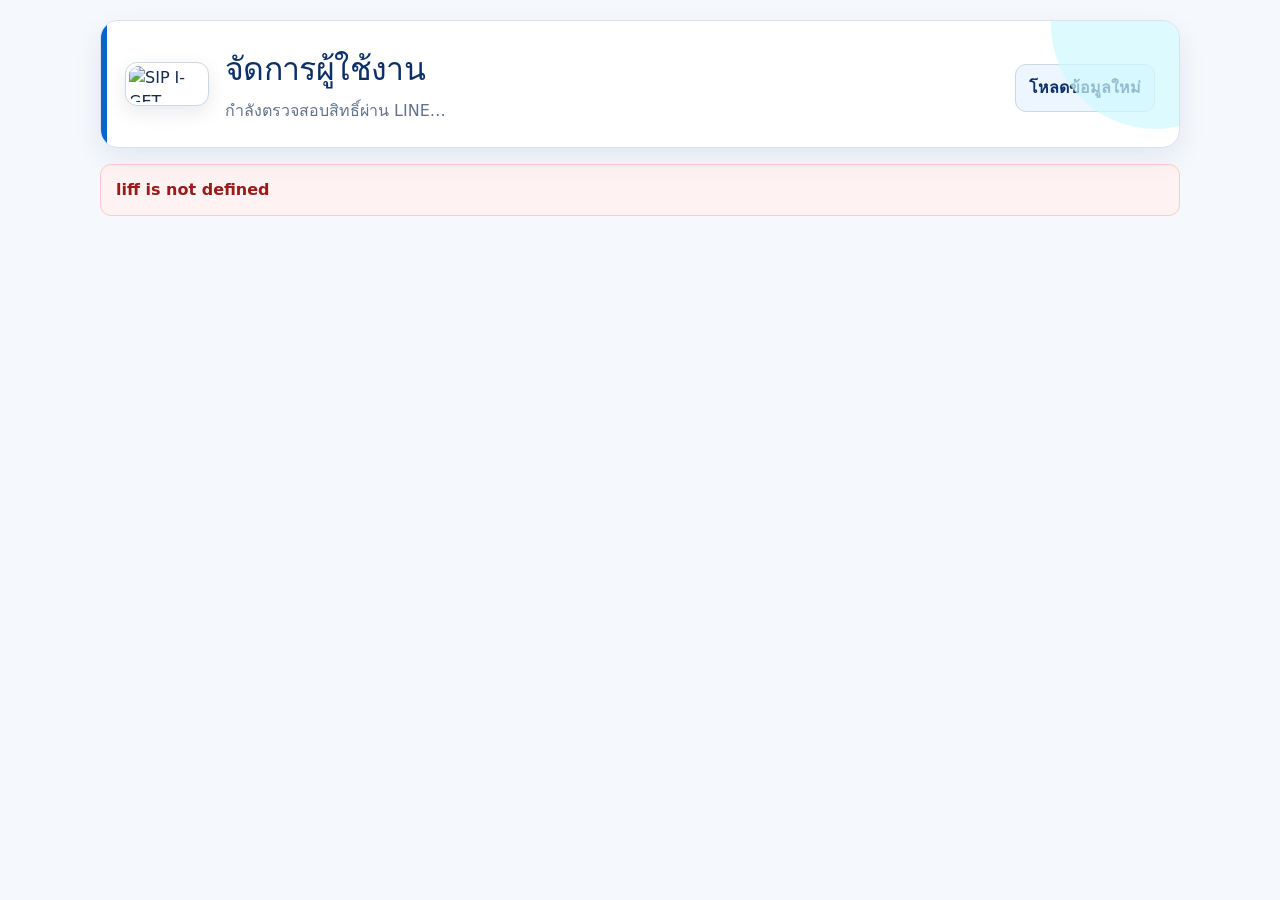
==== commit 7fa99b39: "feat: refresh LINE access UI with Tailwind" ====
--- a/index.html
+++ b/index.html
@@ -3,8 +3,9 @@
   <head>
     <meta charset='utf-8'>
     <meta name='viewport' content='width=device-width, initial-scale=1'>
-    <title>จัดการผู้ใช้งาน</title>
-    <script src='https://static.line-scdn.net/liff/edge/2/sdk.js'></script>
+    <title>จัดการผู้ใช้งาน</title>
+    <script src='https://static.line-scdn.net/liff/edge/2/sdk.js'></script>
+    <link rel='stylesheet' href='./tailwind.css'>
     <style>
       :root { --navy:#0b2f67; --ink:#172b4d; --blue:#0b63ce; --blue-soft:#edf5ff; --green:#16864b; --red:#c9362b; --amber:#a85b00; --border:#d8e2ef; --surface:#f5f8fc; }
       * { box-sizing:border-box; }
@@ -45,9 +46,12 @@
   </head>
   <body>
     <main class='page'>
-      <section class='header'>
-        <div><h1>จัดการผู้ใช้งาน</h1><p class='muted' id='signedInName'>กำลังตรวจสอบสิทธิ์ผ่าน LINE…</p></div>
-        <button class='secondary' id='refreshButton' type='button'>โหลดข้อมูลใหม่</button>
+      <section class='header'>
+        <div class='brand-lockup'>
+          <div class='brand-logo'><img src='https://raw.githubusercontent.com/jame023/work-calendar-pages/main/assets/sip-iget-logo.png' alt='SIP I-GET'></div>
+          <div><h1>จัดการผู้ใช้งาน</h1><p class='muted' id='signedInName'>กำลังตรวจสอบสิทธิ์ผ่าน LINE…</p></div>
+        </div>
+        <button class='secondary' id='refreshButton' type='button'>โหลดข้อมูลใหม่</button>
       </section>
       <div class='status info show' id='statusBox'>กำลังเชื่อมต่อ LINE…</div>
       <div id='app'>
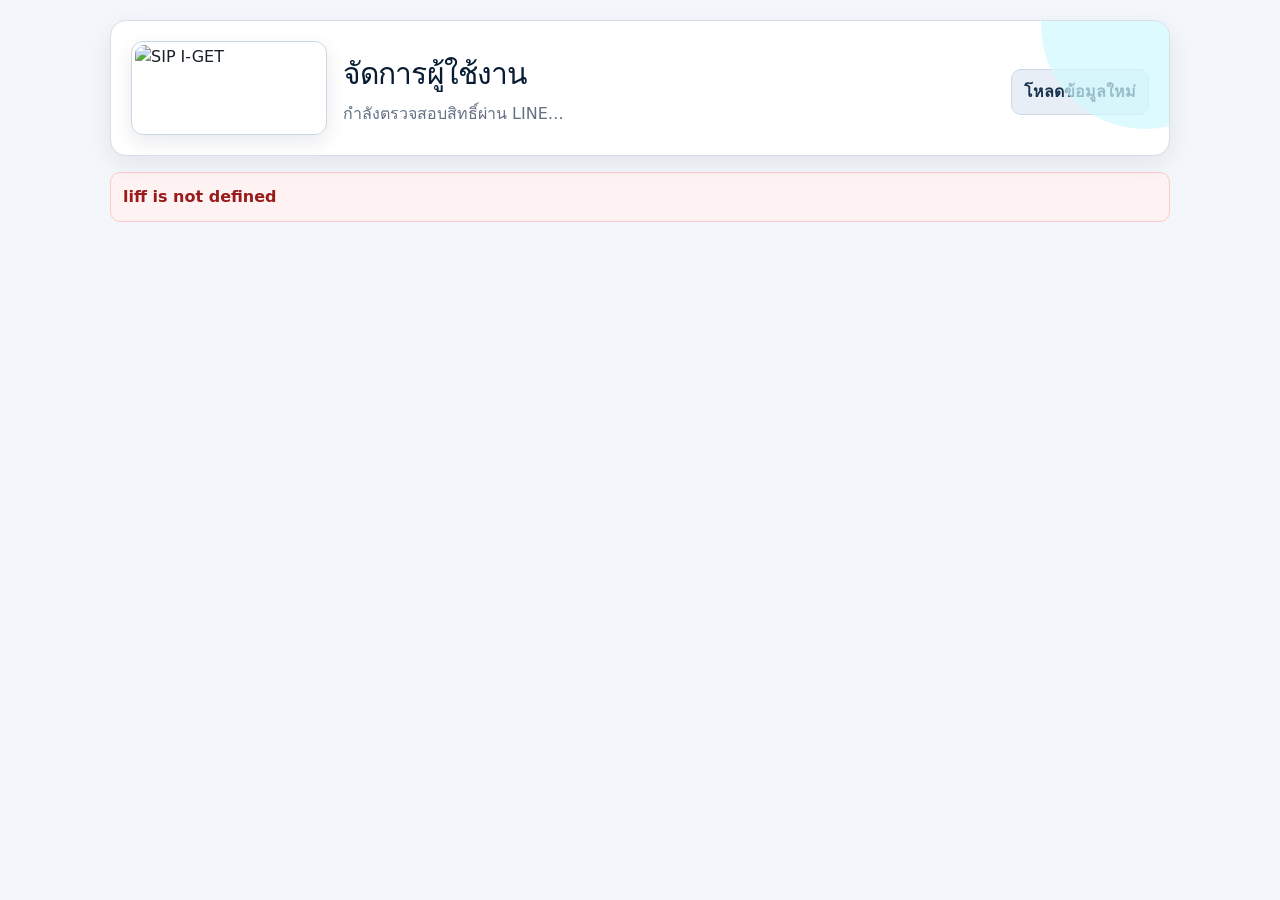
==== commit ba73c6f2: "Restore loading overlays for LINE access pages" ====
--- a/index.html
+++ b/index.html
@@ -1,369 +1,394 @@
-<!doctype html>
-<html lang='th'>
-  <head>
-    <meta charset='utf-8'>
-    <meta name='viewport' content='width=device-width, initial-scale=1'>
+<!doctype html>
+<html lang='th'>
+  <head>
+    <meta charset='utf-8'>
+    <meta name='viewport' content='width=device-width, initial-scale=1'>
     <title>จัดการผู้ใช้งาน</title>
     <script src='https://static.line-scdn.net/liff/edge/2/sdk.js'></script>
     <link rel='stylesheet' href='./tailwind.css'>
-    <style>
-      :root { --navy:#0b2f67; --ink:#172b4d; --blue:#0b63ce; --blue-soft:#edf5ff; --green:#16864b; --red:#c9362b; --amber:#a85b00; --border:#d8e2ef; --surface:#f5f8fc; }
-      * { box-sizing:border-box; }
-      body { margin:0; background:var(--surface); color:var(--ink); font-family:"Noto Sans Thai",system-ui,'Segoe UI',sans-serif; }
-      .page { width:min(1120px,100%); margin:auto; padding:20px; }
-      .header,.card { border:1px solid var(--border); border-radius:18px; background:#fff; box-shadow:0 10px 28px rgb(11 47 103 / 8%); }
-      .header { position:relative; display:flex; align-items:center; justify-content:space-between; gap:16px; padding:24px; overflow:hidden; }
-      .header::before { content:""; position:absolute; inset:0 auto 0 0; width:6px; background:var(--blue); }
-      h1,h2,p { margin-top:0; } h1 { margin-bottom:6px; color:var(--navy); font-size:clamp(24px,5vw,32px); letter-spacing:-.02em; }
-      h2 { margin-bottom:16px; color:var(--navy); font-size:21px; letter-spacing:-.015em; } .muted { margin-bottom:0; color:#62728a; }
-      .card { margin-top:18px; padding:22px; }
-      .grid { display:grid; grid-template-columns:repeat(2,minmax(0,1fr)); gap:16px; }
-      label { display:block; color:var(--navy); font-weight:700; }
-      input,select,textarea,button { width:100%; min-height:48px; margin-top:8px; border:1px solid var(--border); border-radius:11px; padding:11px 13px; background:#fff; color:var(--ink); font:inherit; transition:border-color .18s,box-shadow .18s; }
-      input:focus,select:focus,textarea:focus { outline:none; border-color:var(--blue); box-shadow:0 0 0 3px rgb(11 99 206 / 14%); }
-      textarea { min-height:150px; resize:vertical; line-height:1.55; }
-      .check { display:flex; align-items:center; gap:9px; margin-top:27px; }
-      .check input { width:20px; min-height:20px; margin:0; }
-      .actions { display:flex; gap:10px; margin-top:16px; }
-      button { width:auto; cursor:pointer; border-color:transparent; background:var(--blue); color:#fff; font-weight:800; box-shadow:0 5px 12px rgb(11 99 206 / 18%); }
-      button.secondary { background:var(--blue-soft); color:var(--navy); box-shadow:none; } button:disabled { opacity:.55; cursor:not-allowed; }
-      .status { display:none; margin-top:16px; border-radius:11px; padding:13px 15px; border:1px solid transparent; }
-      .status.show { display:block; } .info { background:#e9f2ff; color:#144f98; }
-      .success { background:#e5f6ed; color:var(--green); } .error { background:#fdecea; color:var(--red); }
-      .table-wrap { overflow-x:auto; border:1px solid var(--border); border-radius:12px; } table { width:100%; border-collapse:collapse; white-space:nowrap; }
-      th,td { border-bottom:1px solid var(--border); padding:13px 12px; text-align:left; } tbody tr:last-child td { border-bottom:0; } tbody tr:hover { background:#f8fbff; }
-      th { background:var(--blue-soft); color:var(--navy); font-size:14px; } .active { color:var(--green); font-weight:750; } .inactive { color:var(--red); font-weight:750; }
-      .edit { min-height:36px; margin:0; padding:6px 12px; } #app { display:none; }
-      .broadcast-preview { display:none; margin-top:16px; border:1px solid #b9d3fa; border-radius:12px; padding:15px; background:var(--blue-soft); }
-      .broadcast-preview.show { display:block; }
-      .broadcast-preview strong { display:block; color:var(--navy); }
-      .broadcast-preview pre { margin:10px 0 0; white-space:pre-wrap; overflow-wrap:anywhere; font:inherit; line-height:1.55; }
-      .danger { background:var(--red); }
-      .counter { margin-top:7px; color:#627083; text-align:right; font-size:14px; }
-      .backend-frame { position:fixed; left:-10px; bottom:-10px; width:1px; height:1px; border:0; opacity:.01; pointer-events:none; }
-      @media(max-width:650px) { .page{padding:12px}.header,.card{padding:17px;border-radius:14px}.header,.actions{flex-direction:column;align-items:stretch}.grid{grid-template-columns:1fr}.check{margin-top:0}button{width:100%}.table-wrap{margin:0 -2px} }
-    </style>
-  </head>
-  <body>
-    <main class='page'>
+    <style>
+      :root { --navy:#16324f; --blue:#1f6feb; --green:#16864b; --red:#c9362b; --border:#d7dee7; }
+      * { box-sizing:border-box; }
+      body { margin:0; background:#f3f6fa; color:#17202b; font-family:system-ui,'Segoe UI',sans-serif; }
+      .page { width:min(1100px,100%); margin:auto; padding:20px; }
+      .header,.card { border:1px solid var(--border); border-radius:16px; background:#fff; box-shadow:0 8px 24px rgb(22 50 79 / 8%); }
+      .header { display:flex; align-items:center; justify-content:space-between; gap:16px; padding:20px; }
+      h1,h2,p { margin-top:0; } h1 { margin-bottom:6px; font-size:clamp(22px,5vw,30px); }
+      h2 { margin-bottom:16px; font-size:20px; } .muted { margin-bottom:0; color:#627083; }
+      .card { margin-top:16px; padding:20px; }
+      .grid { display:grid; grid-template-columns:repeat(2,minmax(0,1fr)); gap:14px; }
+      label { display:block; color:var(--navy); font-weight:650; }
+      input,select,textarea,button { width:100%; min-height:46px; margin-top:7px; border:1px solid var(--border); border-radius:10px; padding:10px 12px; background:#fff; font:inherit; }
+      textarea { min-height:150px; resize:vertical; line-height:1.55; }
+      .check { display:flex; align-items:center; gap:9px; margin-top:27px; }
+      .check input { width:20px; min-height:20px; margin:0; }
+      .actions { display:flex; gap:10px; margin-top:16px; }
+      button { width:auto; cursor:pointer; border-color:transparent; background:var(--blue); color:#fff; font-weight:700; }
+      button.secondary { background:#e8eef6; color:var(--navy); } button:disabled { opacity:.55; }
+      .status { display:none; margin-top:16px; border-radius:10px; padding:12px; }
+      .status.show { display:block; } .info { background:#e9f2ff; color:#144f98; }
+      .success { background:#e5f6ed; color:var(--green); } .error { background:#fdecea; color:var(--red); }
+      .table-wrap { overflow-x:auto; } table { width:100%; border-collapse:collapse; white-space:nowrap; }
+      th,td { border-bottom:1px solid var(--border); padding:11px 10px; text-align:left; }
+      th { background:#f6f8fb; color:var(--navy); } .active { color:var(--green); } .inactive { color:var(--red); }
+      .edit { min-height:36px; margin:0; padding:6px 12px; } #app { display:none; }
+      .broadcast-preview { display:none; margin-top:16px; border:1px solid #b9d3fa; border-radius:12px; padding:14px; background:#f4f8ff; }
+      .broadcast-preview.show { display:block; }
+      .broadcast-preview strong { display:block; color:var(--navy); }
+      .broadcast-preview pre { margin:10px 0 0; white-space:pre-wrap; overflow-wrap:anywhere; font:inherit; line-height:1.55; }
+      .danger { background:var(--red); }
+      .counter { margin-top:7px; color:#627083; text-align:right; font-size:14px; }
+      .backend-frame { position:fixed; left:-10px; bottom:-10px; width:1px; height:1px; border:0; opacity:.01; pointer-events:none; }
+      @media(max-width:650px) { .page{padding:12px}.header,.card{padding:16px;border-radius:12px}.header,.actions{flex-direction:column;align-items:stretch}.grid{grid-template-columns:1fr}.check{margin-top:0}button{width:100%} }
+    </style>
+  </head>
+  <body>
+    <main class='page'>
       <section class='header'>
         <div class='brand-lockup'>
           <div class='brand-logo'><img src='https://raw.githubusercontent.com/jame023/work-calendar-pages/main/assets/sip-iget-logo.png' alt='SIP I-GET'></div>
           <div><h1>จัดการผู้ใช้งาน</h1><p class='muted' id='signedInName'>กำลังตรวจสอบสิทธิ์ผ่าน LINE…</p></div>
         </div>
         <button class='secondary' id='refreshButton' type='button'>โหลดข้อมูลใหม่</button>
-      </section>
-      <div class='status info show' id='statusBox'>กำลังเชื่อมต่อ LINE…</div>
-      <div id='app'>
-        <section class='card'>
-          <h2>แจ้งประกาศถึงทุกคน</h2>
-          <p class='muted'>ส่งข้อความถึงพนักงานและผู้บริหารที่เปิดใช้งานทั้งหมด</p>
-          <label>
-            ข้อความประกาศ
-            <textarea id='broadcastMessage' maxlength='1000' placeholder='เช่น แจ้งประชุมเวลา 15:00 น. ที่ห้องประชุม'></textarea>
-          </label>
-          <div class='counter'><span id='broadcastLength'>0</span>/1000 ตัวอักษร</div>
-          <div class='broadcast-preview' id='broadcastPreview'>
-            <strong id='broadcastRecipientSummary'></strong>
-            <pre id='broadcastPreviewText'></pre>
-          </div>
-          <div class='actions'>
-            <button class='secondary' id='previewBroadcastButton' type='button'>ดูตัวอย่างและจำนวนผู้รับ</button>
-            <button class='danger' id='sendBroadcastButton' type='button' disabled>ยืนยันส่งทุกคน</button>
-          </div>
-        </section>
-        <section class='card'>
-          <h2>เพิ่มหรือแก้ไขผู้ใช้</h2>
-          <form id='userForm'>
-            <div class='grid'>
-              <label>LINE User ID<input id='lineUserId' required placeholder='Uxxxxxxxxxxxxxxxxxxxxxxxxxxxxxxxx'></label>
-              <label>ชื่อที่แสดงใน LINE<input id='lineDisplayName' maxlength='100'></label>
-              <label>ชื่อพนักงาน<input id='employeeName' maxlength='100'></label>
-              <label>รหัสพนักงาน<input id='employeeCode' maxlength='50'></label>
-              <label>ระดับสิทธิ์<select id='role'><option value='employee'>พนักงาน</option><option value='manager'>ผู้บริหาร</option></select></label>
-              <label class='check'><input id='active' type='checkbox' checked>เปิดใช้งานบัญชีนี้</label>
-            </div>
-            <div class='actions'>
-              <button id='saveButton' type='submit'>บันทึกผู้ใช้</button>
-              <button class='secondary' id='clearButton' type='button'>ล้างแบบฟอร์ม</button>
-            </div>
-          </form>
-        </section>
-        <section class='card'>
-          <h2>รายชื่อผู้ใช้งาน</h2>
-          <div class='table-wrap'>
-            <table>
-              <thead><tr><th>ชื่อพนักงาน</th><th>รหัส</th><th>ชื่อ LINE</th><th>สิทธิ์</th><th>สถานะ</th><th></th></tr></thead>
-              <tbody id='userRows'></tbody>
-            </table>
-          </div>
-        </section>
-      </div>
-    </main>
-    <iframe class='backend-frame' id='backendFrame' title='Apps Script backend'></iframe>
-    <script>
-      const LIFF_ID = '2010715544-GvrOwi60';
-      const BACKEND_URL = 'https://script.google.com/macros/s/AKfycbyESq3ElbNxq7bEyZDxIIWCB4xXOljDErmlL_7c5X8zu0nMCGEnjHRh0IuNytsaBwrUbg/exec';
-      const MESSAGE_SOURCE = 'line-access-frontend';
-      const BRIDGE_SOURCE = 'line-access-bridge';
-      const pending = new Map();
-      let idToken = '';
-      let users = [];
-      let previewedBroadcastMessage = '';
-      let previewedRecipientCount = 0;
-      let bridgeWindow = null;
-      let requestNumber = 0;
-      let resolveBridge;
-      const bridgeReady = new Promise(resolve => { resolveBridge = resolve; });
-      const el = {};
-
-      ['app','statusBox','signedInName','userForm','userRows','refreshButton','saveButton',
-       'clearButton','lineUserId','lineDisplayName','employeeName','employeeCode','role','active',
-       'backendFrame','broadcastMessage','broadcastLength','broadcastPreview',
-       'broadcastRecipientSummary','broadcastPreviewText','previewBroadcastButton',
-       'sendBroadcastButton'].forEach(id => { el[id] = document.getElementById(id); });
-
-      window.addEventListener('message', receiveBridgeMessage);
-      window.addEventListener('load', initialize);
-      el.userForm.addEventListener('submit', saveUser);
-      el.refreshButton.addEventListener('click', () => loadUsers().catch(() => {}));
-      el.clearButton.addEventListener('click', clearForm);
-      el.broadcastMessage.addEventListener('input', handleBroadcastInput);
-      el.previewBroadcastButton.addEventListener('click', previewBroadcast);
-      el.sendBroadcastButton.addEventListener('click', sendBroadcast);
-
-      async function initialize() {
-        try {
-          el.backendFrame.src = BACKEND_URL;
-          await liff.init({ liffId: LIFF_ID, withLoginOnExternalBrowser: true });
-          if (!liff.isLoggedIn()) throw new Error('กรุณาเข้าสู่ระบบ LINE แล้วเปิดใหม่');
-          idToken = liff.getIDToken();
-          if (!idToken) throw new Error('LINE ไม่ได้ส่ง ID token');
-          const profile = await liff.getProfile();
-          el.signedInName.textContent = 'เข้าสู่ระบบ: ' + profile.displayName;
-          await waitForBridge();
-          await loadUsers();
-          el.app.style.display = 'block';
-        } catch (error) {
-          showStatus(messageOf(error), 'error');
-        }
-      }
-
-      function receiveBridgeMessage(event) {
-        const data = event.data;
-        if (!data || data.source !== BRIDGE_SOURCE) return;
-        if (data.type === 'ready') {
-          bridgeWindow = event.source;
-          resolveBridge();
-          return;
-        }
-        if (data.type !== 'response' || event.source !== bridgeWindow) return;
-        const request = pending.get(data.id);
-        if (!request) return;
-        clearTimeout(request.timer);
-        pending.delete(data.id);
-        data.ok ? request.resolve(data.result) : request.reject(new Error(data.error));
-      }
-
-      function waitForBridge() {
-        return Promise.race([
-          bridgeReady,
-          new Promise((resolve, reject) => {
-            setTimeout(() => reject(new Error('เชื่อมต่อ Apps Script ไม่สำเร็จ')), 15000);
-          })
-        ]);
-      }
-
-      function callBackend(action, payload) {
-        return new Promise((resolve, reject) => {
-          const id = 'request-' + (++requestNumber);
-          const timer = setTimeout(() => {
-            pending.delete(id);
-            reject(new Error('Apps Script ตอบกลับช้าเกินกำหนด'));
-          }, 20000);
-          pending.set(id, { resolve: resolve, reject: reject, timer: timer });
-          bridgeWindow.postMessage({
-            source: MESSAGE_SOURCE,
-            id: id,
-            action: action,
-            idToken: idToken,
-            payload: payload || null
-          }, '*');
-        });
-      }
-
-      function loadUsers() {
-        setBusy(true);
-        showStatus('กำลังโหลดรายชื่อผู้ใช้งาน…', 'info');
-        return callBackend('getAccessUsers').then(result => {
-          users = result || [];
-          renderUsers();
-          showStatus('โหลดข้อมูล ' + users.length + ' รายการแล้ว', 'success');
-        }).catch(error => {
-          showStatus(messageOf(error), 'error');
-          throw error;
-        }).finally(() => setBusy(false));
-      }
-
-      function saveUser(event) {
-        event.preventDefault();
-        setBusy(true);
-        showStatus('กำลังบันทึกข้อมูล…', 'info');
-        const input = {
-          lineUserId: el.lineUserId.value,
-          lineDisplayName: el.lineDisplayName.value,
-          employeeName: el.employeeName.value,
-          employeeCode: el.employeeCode.value,
-          role: el.role.value,
-          active: el.active.checked
-        };
-        callBackend('saveAccessUser', input).then(result => {
-          clearForm();
-          return loadUsers().then(() => {
-            const menu = result && result.richMenu;
-            if (menu && menu.status === 'error') {
-              showStatus('บันทึกข้อมูลแล้ว แต่ผูก Rich Menu ไม่สำเร็จ: ' + menu.error, 'error');
-              return;
-            }
-            if (menu && menu.status === 'not-configured') {
-              showStatus('บันทึกข้อมูลแล้ว แต่ระบบ Rich Menu ยังไม่ได้ตั้งค่า', 'info');
-              return;
-            }
-            showStatus('บันทึกข้อมูลและตรวจสอบ Rich Menu แล้ว', 'success');
-          });
-        }).catch(error => showStatus(messageOf(error), 'error'))
-          .finally(() => setBusy(false));
-      }
-
-      function handleBroadcastInput() {
-        el.broadcastLength.textContent = el.broadcastMessage.value.length;
-        previewedBroadcastMessage = '';
-        previewedRecipientCount = 0;
-        el.broadcastPreview.classList.remove('show');
-        el.sendBroadcastButton.disabled = true;
-      }
-
-      async function previewBroadcast() {
-        const message = el.broadcastMessage.value.trim();
-        if (!message) {
-          showStatus('กรุณาพิมพ์ข้อความประกาศ', 'error');
-          return;
-        }
-        setBusy(true);
-        showStatus('กำลังตรวจสอบข้อความและรายชื่อผู้รับ…', 'info');
-        try {
-          const result = await callBackend('previewBroadcastMessage', { message: message });
-          previewedBroadcastMessage = result.message;
-          previewedRecipientCount = result.recipientCount;
-          el.broadcastRecipientSummary.textContent =
-            'ผู้รับทั้งหมด ' + result.recipientCount + ' คน';
-          el.broadcastPreviewText.textContent = result.message;
-          el.broadcastPreview.classList.add('show');
-          el.sendBroadcastButton.disabled = false;
-          showStatus('ตรวจตัวอย่างแล้ว กรุณาตรวจข้อความก่อนกดยืนยันส่ง', 'success');
-        } catch (error) {
-          showStatus(messageOf(error), 'error');
-        } finally {
-          setBusy(false);
-        }
-      }
-
-      async function sendBroadcast() {
-        const message = el.broadcastMessage.value.trim();
-        if (!previewedBroadcastMessage || message !== previewedBroadcastMessage) {
-          showStatus('ข้อความมีการเปลี่ยนแปลง กรุณาดูตัวอย่างใหม่ก่อนส่ง', 'error');
-          handleBroadcastInput();
-          return;
-        }
-        if (!window.confirm(
-          'ยืนยันส่งข้อความนี้ถึงผู้ใช้งาน Active ทั้งหมด ' +
-          previewedRecipientCount + ' คนใช่หรือไม่?'
-        )) return;
-
-        setBusy(true);
-        showStatus('กำลังส่งประกาศ กรุณาอย่าปิดหน้านี้…', 'info');
-        try {
-          const result = await callBackend('sendBroadcastMessage', {
-            message: message,
-            confirmation: 'SEND_ALL_ACTIVE'
-          });
-          el.broadcastMessage.value = '';
-          handleBroadcastInput();
-          showStatus(
-            'ส่งประกาศสำเร็จ ' + result.recipientCount + ' คน เวลา ' + result.sentAt,
-            'success'
-          );
-        } catch (error) {
-          showStatus(messageOf(error), 'error');
-        } finally {
-          setBusy(false);
-        }
-      }
-
-      function renderUsers() {
-        el.userRows.replaceChildren();
-        if (!users.length) {
-          const cell = el.userRows.insertRow().insertCell();
-          cell.colSpan = 6;
-          cell.textContent = 'ยังไม่มีผู้ใช้งาน';
-          return;
-        }
-        users.forEach((user, index) => {
-          const row = el.userRows.insertRow();
-          addCell(row, user.employeeName || '-');
-          addCell(row, user.employeeCode || '-');
-          addCell(row, user.lineDisplayName || '-');
-          addCell(row, user.role === 'manager' ? 'ผู้บริหาร' : 'พนักงาน');
-          const status = addCell(row, user.active ? 'ใช้งาน' : 'ระงับ');
-          status.className = user.active ? 'active' : 'inactive';
-          const button = document.createElement('button');
-          button.type = 'button';
-          button.className = 'edit';
-          button.textContent = 'แก้ไข';
-          button.addEventListener('click', () => editUser(index));
-          row.insertCell().appendChild(button);
-        });
-      }
-
-      function addCell(row, text) {
-        const cell = row.insertCell();
-        cell.textContent = text;
-        return cell;
-      }
-
-      function editUser(index) {
-        const user = users[index];
-        el.lineUserId.value = user.lineUserId;
-        el.lineDisplayName.value = user.lineDisplayName;
-        el.employeeName.value = user.employeeName;
-        el.employeeCode.value = user.employeeCode;
-        el.role.value = user.role;
-        el.active.checked = user.active;
-        window.scrollTo({ top: 0, behavior: 'smooth' });
-      }
-
-      function clearForm() {
-        el.userForm.reset();
-        el.active.checked = true;
-        el.role.value = 'employee';
-      }
-
-      function setBusy(value) {
-        el.saveButton.disabled = value;
-        el.refreshButton.disabled = value;
-        el.previewBroadcastButton.disabled = value;
-        el.sendBroadcastButton.disabled = value ||
-          !previewedBroadcastMessage;
-      }
-
-      function showStatus(message, type) {
-        el.statusBox.textContent = message;
-        el.statusBox.className = 'status show ' + type;
-      }
-
-      function messageOf(error) {
-        return error && error.message ? error.message : String(error);
-      }
-    </script>
-  </body>
-</html>
+      </section>
+      <div class='status info show' id='statusBox'>กำลังเชื่อมต่อ LINE…</div>
+      <div id='app'>
+        <section class='card'>
+          <h2>แจ้งประกาศถึงทุกคน</h2>
+          <p class='muted'>ส่งข้อความถึงพนักงานและผู้บริหารที่เปิดใช้งานทั้งหมด</p>
+          <label>
+            ข้อความประกาศ
+            <textarea id='broadcastMessage' maxlength='1000' placeholder='เช่น แจ้งประชุมเวลา 15:00 น. ที่ห้องประชุม'></textarea>
+          </label>
+          <div class='counter'><span id='broadcastLength'>0</span>/1000 ตัวอักษร</div>
+          <div class='broadcast-preview' id='broadcastPreview'>
+            <strong id='broadcastRecipientSummary'></strong>
+            <pre id='broadcastPreviewText'></pre>
+          </div>
+          <div class='actions'>
+            <button class='secondary' id='previewBroadcastButton' type='button'>ดูตัวอย่างและจำนวนผู้รับ</button>
+            <button class='danger' id='sendBroadcastButton' type='button' disabled>ยืนยันส่งทุกคน</button>
+          </div>
+        </section>
+        <section class='card'>
+          <h2>เพิ่มหรือแก้ไขผู้ใช้</h2>
+          <form id='userForm'>
+            <div class='grid'>
+              <label>LINE User ID<input id='lineUserId' required placeholder='Uxxxxxxxxxxxxxxxxxxxxxxxxxxxxxxxx'></label>
+              <label>ชื่อที่แสดงใน LINE<input id='lineDisplayName' maxlength='100'></label>
+              <label>ชื่อพนักงาน<input id='employeeName' maxlength='100'></label>
+              <label>รหัสพนักงาน<input id='employeeCode' maxlength='50'></label>
+              <label>ระดับสิทธิ์<select id='role'><option value='employee'>พนักงาน</option><option value='manager'>ผู้บริหาร</option></select></label>
+              <label class='check'><input id='active' type='checkbox' checked>เปิดใช้งานบัญชีนี้</label>
+            </div>
+            <div class='actions'>
+              <button id='saveButton' type='submit'>บันทึกผู้ใช้</button>
+              <button class='secondary' id='clearButton' type='button'>ล้างแบบฟอร์ม</button>
+            </div>
+          </form>
+        </section>
+        <section class='card'>
+          <h2>รายชื่อผู้ใช้งาน</h2>
+          <div class='table-wrap'>
+            <table>
+              <thead><tr><th>ชื่อพนักงาน</th><th>รหัส</th><th>ชื่อ LINE</th><th>สิทธิ์</th><th>สถานะ</th><th></th></tr></thead>
+              <tbody id='userRows'></tbody>
+            </table>
+          </div>
+        </section>
+      </div>
+    </main>
+    <div class='loading-overlay' id='loadingOverlay' role='status' aria-live='polite' aria-hidden='true'>
+      <div class='loading-panel'><span class='loading-spinner' aria-hidden='true'></span><span>กำลังโหลดข้อมูล…</span></div>
+    </div>
+    <iframe class='backend-frame' id='backendFrame' title='Apps Script backend'></iframe>
+    <script>
+      const LIFF_ID = '2010715544-GvrOwi60';
+      const BACKEND_URL = 'https://script.google.com/macros/s/AKfycbyESq3ElbNxq7bEyZDxIIWCB4xXOljDErmlL_7c5X8zu0nMCGEnjHRh0IuNytsaBwrUbg/exec';
+      const MESSAGE_SOURCE = 'line-access-frontend';
+      const BRIDGE_SOURCE = 'line-access-bridge';
+      const pending = new Map();
+      let idToken = '';
+      let users = [];
+      let previewedBroadcastMessage = '';
+      let previewedRecipientCount = 0;
+      let bridgeWindow = null;
+      let requestNumber = 0;
+      let busyDepth = 0;
+      let busyShownAt = 0;
+      let busyHideTimer = 0;
+      let resolveBridge;
+      const bridgeReady = new Promise(resolve => { resolveBridge = resolve; });
+      const el = {};
+
+      ['app','statusBox','signedInName','userForm','userRows','refreshButton','saveButton',
+       'clearButton','lineUserId','lineDisplayName','employeeName','employeeCode','role','active',
+       'backendFrame','broadcastMessage','broadcastLength','broadcastPreview',
+       'broadcastRecipientSummary','broadcastPreviewText','previewBroadcastButton',
+       'sendBroadcastButton'].forEach(id => { el[id] = document.getElementById(id); });
+
+      window.addEventListener('message', receiveBridgeMessage);
+      window.addEventListener('load', initialize);
+      el.userForm.addEventListener('submit', saveUser);
+      el.refreshButton.addEventListener('click', () => loadUsers().catch(() => {}));
+      el.clearButton.addEventListener('click', clearForm);
+      el.broadcastMessage.addEventListener('input', handleBroadcastInput);
+      el.previewBroadcastButton.addEventListener('click', previewBroadcast);
+      el.sendBroadcastButton.addEventListener('click', sendBroadcast);
+
+      async function initialize() {
+        try {
+          el.backendFrame.src = BACKEND_URL;
+          await liff.init({ liffId: LIFF_ID, withLoginOnExternalBrowser: true });
+          if (!liff.isLoggedIn()) throw new Error('กรุณาเข้าสู่ระบบ LINE แล้วเปิดใหม่');
+          idToken = liff.getIDToken();
+          if (!idToken) throw new Error('LINE ไม่ได้ส่ง ID token');
+          const profile = await liff.getProfile();
+          el.signedInName.textContent = 'เข้าสู่ระบบ: ' + profile.displayName;
+          await waitForBridge();
+          await loadUsers();
+          el.app.style.display = 'block';
+        } catch (error) {
+          showStatus(messageOf(error), 'error');
+        }
+      }
+
+      function receiveBridgeMessage(event) {
+        const data = event.data;
+        if (!data || data.source !== BRIDGE_SOURCE) return;
+        if (data.type === 'ready') {
+          bridgeWindow = event.source;
+          resolveBridge();
+          return;
+        }
+        if (data.type !== 'response' || event.source !== bridgeWindow) return;
+        const request = pending.get(data.id);
+        if (!request) return;
+        clearTimeout(request.timer);
+        pending.delete(data.id);
+        data.ok ? request.resolve(data.result) : request.reject(new Error(data.error));
+      }
+
+      function waitForBridge() {
+        return Promise.race([
+          bridgeReady,
+          new Promise((resolve, reject) => {
+            setTimeout(() => reject(new Error('เชื่อมต่อ Apps Script ไม่สำเร็จ')), 15000);
+          })
+        ]);
+      }
+
+      function callBackend(action, payload) {
+        return new Promise((resolve, reject) => {
+          const id = 'request-' + (++requestNumber);
+          const timer = setTimeout(() => {
+            pending.delete(id);
+            reject(new Error('Apps Script ตอบกลับช้าเกินกำหนด'));
+          }, 20000);
+          pending.set(id, { resolve: resolve, reject: reject, timer: timer });
+          bridgeWindow.postMessage({
+            source: MESSAGE_SOURCE,
+            id: id,
+            action: action,
+            idToken: idToken,
+            payload: payload || null
+          }, '*');
+        });
+      }
+
+      function loadUsers() {
+        setBusy(true);
+        showStatus('กำลังโหลดรายชื่อผู้ใช้งาน…', 'info');
+        return callBackend('getAccessUsers').then(result => {
+          users = result || [];
+          renderUsers();
+          showStatus('โหลดข้อมูล ' + users.length + ' รายการแล้ว', 'success');
+        }).catch(error => {
+          showStatus(messageOf(error), 'error');
+          throw error;
+        }).finally(() => setBusy(false));
+      }
+
+      function saveUser(event) {
+        event.preventDefault();
+        setBusy(true);
+        showStatus('กำลังบันทึกข้อมูล…', 'info');
+        const input = {
+          lineUserId: el.lineUserId.value,
+          lineDisplayName: el.lineDisplayName.value,
+          employeeName: el.employeeName.value,
+          employeeCode: el.employeeCode.value,
+          role: el.role.value,
+          active: el.active.checked
+        };
+        callBackend('saveAccessUser', input).then(result => {
+          clearForm();
+          return loadUsers().then(() => {
+            const menu = result && result.richMenu;
+            if (menu && menu.status === 'error') {
+              showStatus('บันทึกข้อมูลแล้ว แต่ผูก Rich Menu ไม่สำเร็จ: ' + menu.error, 'error');
+              return;
+            }
+            if (menu && menu.status === 'not-configured') {
+              showStatus('บันทึกข้อมูลแล้ว แต่ระบบ Rich Menu ยังไม่ได้ตั้งค่า', 'info');
+              return;
+            }
+            showStatus('บันทึกข้อมูลและตรวจสอบ Rich Menu แล้ว', 'success');
+          });
+        }).catch(error => showStatus(messageOf(error), 'error'))
+          .finally(() => setBusy(false));
+      }
+
+      function handleBroadcastInput() {
+        el.broadcastLength.textContent = el.broadcastMessage.value.length;
+        previewedBroadcastMessage = '';
+        previewedRecipientCount = 0;
+        el.broadcastPreview.classList.remove('show');
+        el.sendBroadcastButton.disabled = true;
+      }
+
+      async function previewBroadcast() {
+        const message = el.broadcastMessage.value.trim();
+        if (!message) {
+          showStatus('กรุณาพิมพ์ข้อความประกาศ', 'error');
+          return;
+        }
+        setBusy(true);
+        showStatus('กำลังตรวจสอบข้อความและรายชื่อผู้รับ…', 'info');
+        try {
+          const result = await callBackend('previewBroadcastMessage', { message: message });
+          previewedBroadcastMessage = result.message;
+          previewedRecipientCount = result.recipientCount;
+          el.broadcastRecipientSummary.textContent =
+            'ผู้รับทั้งหมด ' + result.recipientCount + ' คน';
+          el.broadcastPreviewText.textContent = result.message;
+          el.broadcastPreview.classList.add('show');
+          el.sendBroadcastButton.disabled = false;
+          showStatus('ตรวจตัวอย่างแล้ว กรุณาตรวจข้อความก่อนกดยืนยันส่ง', 'success');
+        } catch (error) {
+          showStatus(messageOf(error), 'error');
+        } finally {
+          setBusy(false);
+        }
+      }
+
+      async function sendBroadcast() {
+        const message = el.broadcastMessage.value.trim();
+        if (!previewedBroadcastMessage || message !== previewedBroadcastMessage) {
+          showStatus('ข้อความมีการเปลี่ยนแปลง กรุณาดูตัวอย่างใหม่ก่อนส่ง', 'error');
+          handleBroadcastInput();
+          return;
+        }
+        if (!window.confirm(
+          'ยืนยันส่งข้อความนี้ถึงผู้ใช้งาน Active ทั้งหมด ' +
+          previewedRecipientCount + ' คนใช่หรือไม่?'
+        )) return;
+
+        setBusy(true);
+        showStatus('กำลังส่งประกาศ กรุณาอย่าปิดหน้านี้…', 'info');
+        try {
+          const result = await callBackend('sendBroadcastMessage', {
+            message: message,
+            confirmation: 'SEND_ALL_ACTIVE'
+          });
+          el.broadcastMessage.value = '';
+          handleBroadcastInput();
+          showStatus(
+            'ส่งประกาศสำเร็จ ' + result.recipientCount + ' คน เวลา ' + result.sentAt,
+            'success'
+          );
+        } catch (error) {
+          showStatus(messageOf(error), 'error');
+        } finally {
+          setBusy(false);
+        }
+      }
+
+      function renderUsers() {
+        el.userRows.replaceChildren();
+        if (!users.length) {
+          const cell = el.userRows.insertRow().insertCell();
+          cell.colSpan = 6;
+          cell.textContent = 'ยังไม่มีผู้ใช้งาน';
+          return;
+        }
+        users.forEach((user, index) => {
+          const row = el.userRows.insertRow();
+          addCell(row, user.employeeName || '-');
+          addCell(row, user.employeeCode || '-');
+          addCell(row, user.lineDisplayName || '-');
+          addCell(row, user.role === 'manager' ? 'ผู้บริหาร' : 'พนักงาน');
+          const status = addCell(row, user.active ? 'ใช้งาน' : 'ระงับ');
+          status.className = user.active ? 'active' : 'inactive';
+          const button = document.createElement('button');
+          button.type = 'button';
+          button.className = 'edit';
+          button.textContent = 'แก้ไข';
+          button.addEventListener('click', () => editUser(index));
+          row.insertCell().appendChild(button);
+        });
+      }
+
+      function addCell(row, text) {
+        const cell = row.insertCell();
+        cell.textContent = text;
+        return cell;
+      }
+
+      function editUser(index) {
+        const user = users[index];
+        el.lineUserId.value = user.lineUserId;
+        el.lineDisplayName.value = user.lineDisplayName;
+        el.employeeName.value = user.employeeName;
+        el.employeeCode.value = user.employeeCode;
+        el.role.value = user.role;
+        el.active.checked = user.active;
+        window.scrollTo({ top: 0, behavior: 'smooth' });
+      }
+
+      function clearForm() {
+        el.userForm.reset();
+        el.active.checked = true;
+        el.role.value = 'employee';
+      }
+
+      function setBusy(value) {
+        const overlay = document.getElementById('loadingOverlay');
+        if (value) {
+          busyDepth += 1;
+          clearTimeout(busyHideTimer);
+          if (!overlay.classList.contains('show')) busyShownAt = performance.now();
+          overlay.classList.add('show');
+          overlay.setAttribute('aria-hidden', 'false');
+          document.body.classList.add('is-busy');
+          document.body.setAttribute('aria-busy', 'true');
+        } else {
+          busyDepth = Math.max(0, busyDepth - 1);
+          if (!busyDepth) {
+            busyHideTimer = setTimeout(() => {
+              if (busyDepth) return;
+              overlay.classList.remove('show');
+              overlay.setAttribute('aria-hidden', 'true');
+              document.body.classList.remove('is-busy');
+              document.body.setAttribute('aria-busy', 'false');
+            }, Math.max(0, 650 - (performance.now() - busyShownAt)));
+          }
+        }
+        el.saveButton.disabled = value;
+        el.refreshButton.disabled = value;
+        el.previewBroadcastButton.disabled = value;
+        el.sendBroadcastButton.disabled = value ||
+          !previewedBroadcastMessage;
+      }
+
+      function showStatus(message, type) {
+        el.statusBox.textContent = message;
+        el.statusBox.className = 'status show ' + type;
+      }
+
+      function messageOf(error) {
+        return error && error.message ? error.message : String(error);
+      }
+    </script>
+  </body>
+</html>
